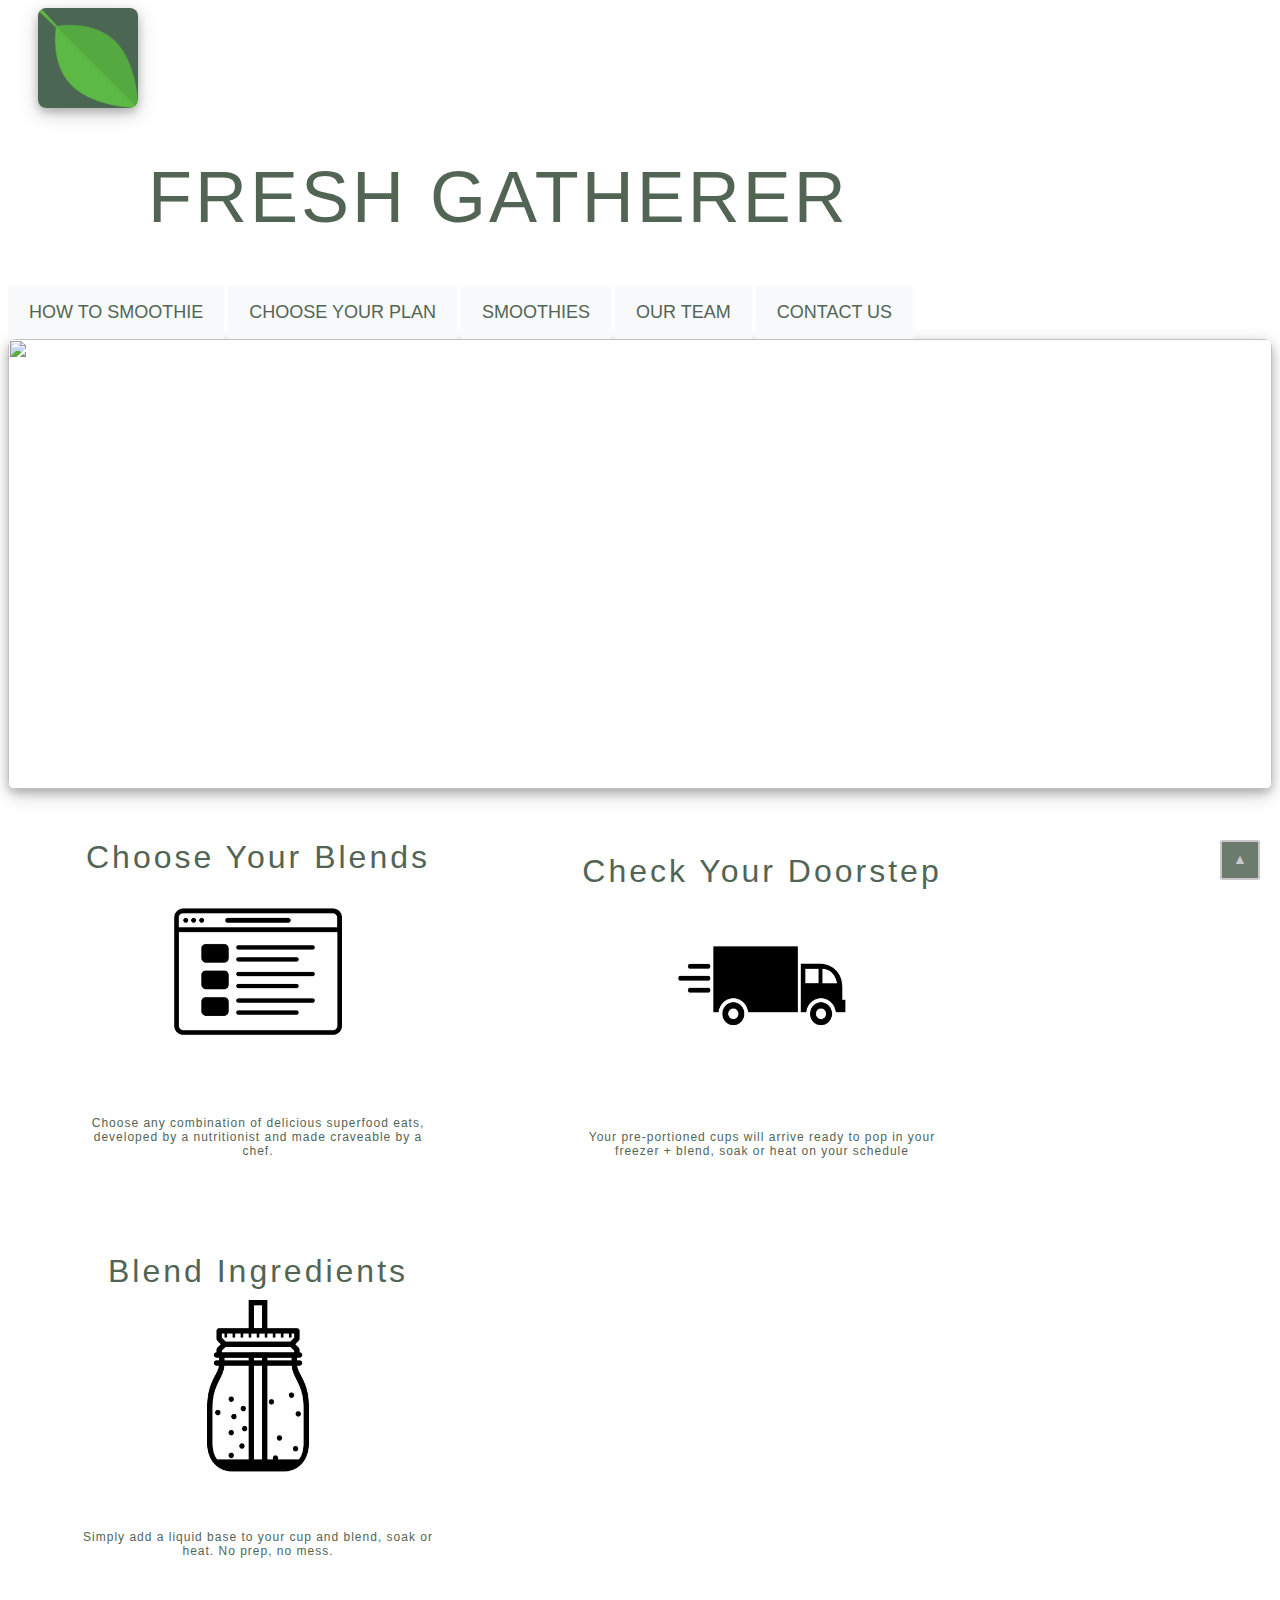
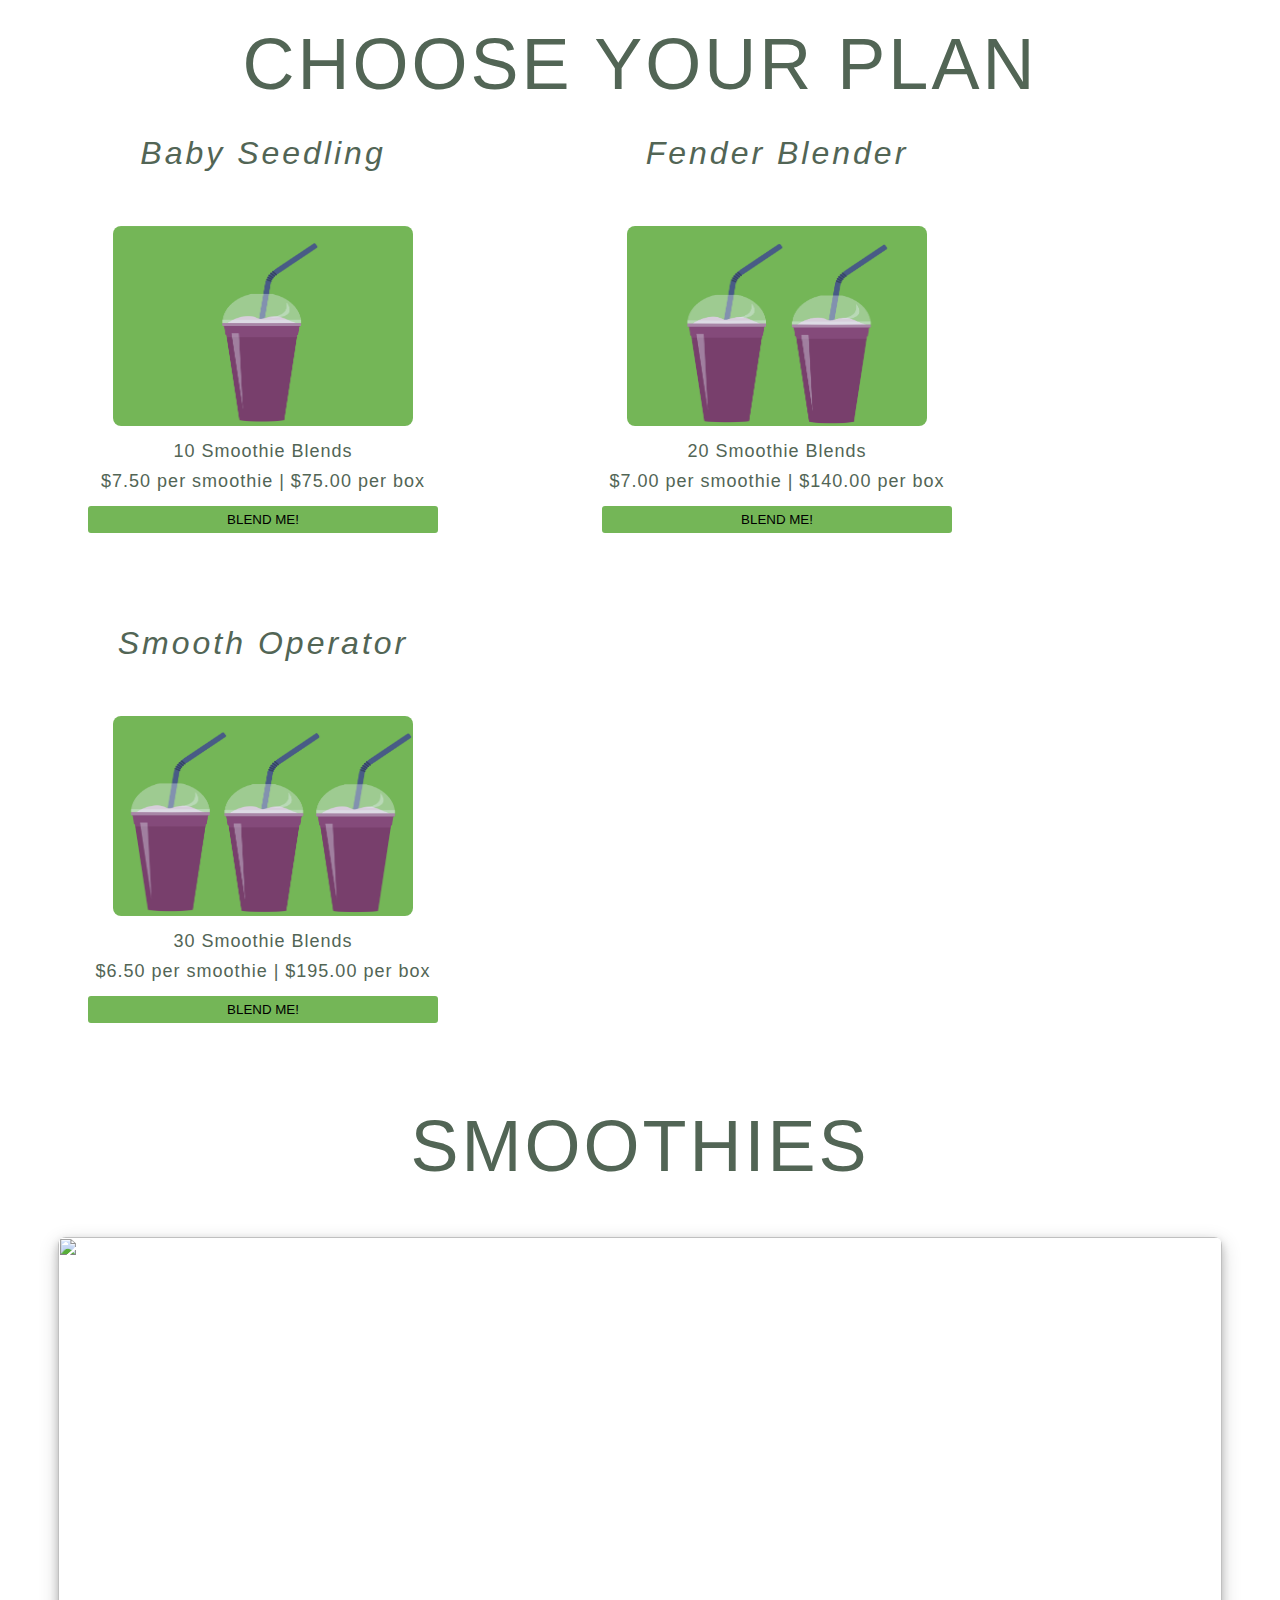
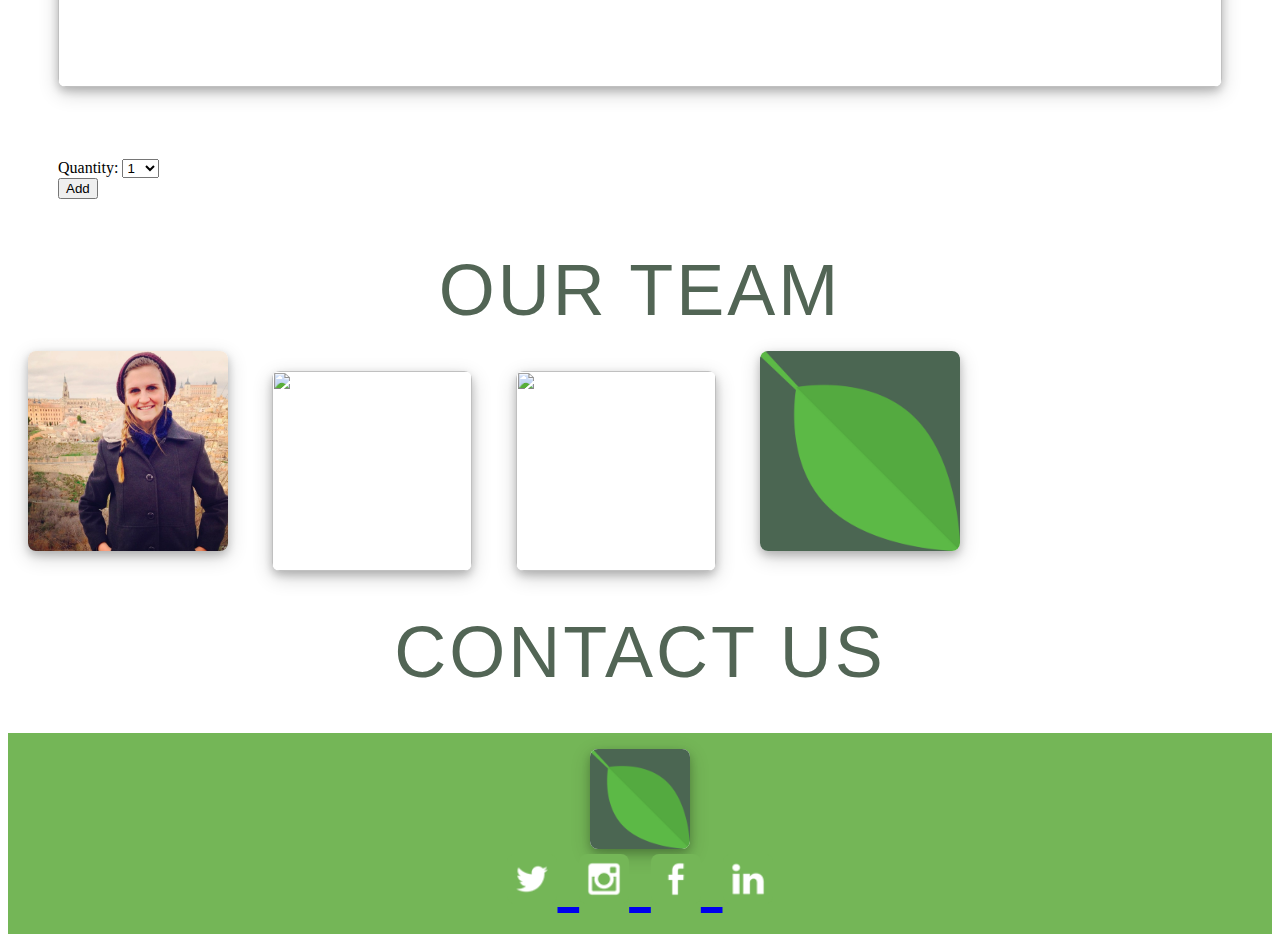
==== index.html @ c9cf8673 "updated html, js" ====
<!DOCTYPE html>
<html>

<head>
    <title>Fresh Gatherer</title>
    <link rel="stylesheet" href="https://maxcdn.bootstrapcdn.com/bootstrap/4.0.0-beta/css/bootstrap.min.css" integrity="sha384-/Y6pD6FV/Vv2HJnA6t+vslU6fwYXjCFtcEpHbNJ0lyAFsXTsjBbfaDjzALeQsN6M"
        crossorigin="anonymous">
    <link rel="stylesheet" type="text/css" href="assets/css/style.css">
    <link rel="shortcut icon" href="assets/images/favicon.ico" />
    <!-- bootstrap 4 -->
    <link rel="stylesheet" href="https://maxcdn.bootstrapcdn.com/bootstrap/4.0.0-beta/css/bootstrap.min.css" integrity="sha384-/Y6pD6FV/Vv2HJnA6t+vslU6fwYXjCFtcEpHbNJ0lyAFsXTsjBbfaDjzALeQsN6M"
        crossorigin="anonymous">
    <link rel="stylesheet" href="https://cdnjs.cloudflare.com/ajax/libs/font-awesome/4.7.0/css/font-awesome.css">
    <link rel="stylesheet" href="assets/css/style.css">
</head>

<body>
    <!-- Logo and Header -->
    <nav class="navbar navbar-light bg-light">
        <a class="navbar-brand" href="index.html">
            <img src="assets/images/leaf.png" class="logo" width="100" height="100" class="d-inline-block align-top" alt="">
        </a>
        <div class="text-center" id="nav">
            <h1>FRESH GATHERER</h1>
            <button class="button" type="button" onclick="smoothScroll(document.getElementById('howtosmoothie'))">
                <h2>HOW TO SMOOTHIE</h2>
            </button>
            <button class="button" type="button" onclick="smoothScroll(document.getElementById('plan'))">
                <h2>CHOOSE YOUR PLAN</h2>
            </button>
            <button class="button" type="button" onclick="smoothScroll(document.getElementById('smoothie'))">
                <h2>SMOOTHIES</h2>
            </button>
            <button class="button" type="button" onclick="smoothScroll(document.getElementById('team'))">
                <h2>OUR TEAM</h2>
            </button>
            <button class="button" type="button" onclick="smoothScroll(document.getElementById('contact'))">
                <h2>CONTACT US</h2>
            </button>
        </div>
    </nav>

    <!--Header Smoothie Photo-->
    <div class="bg">
        <img src="assets/images/smoothie.jpg">
    </div>

    <!--How to Smoothie Section with Icons -->
    <div class="text-center" id='howtosmoothie'>
        <div class="howtosmoothie">Choose Your Blends
            <img src="assets/images/website.png" class="howto">
            <p>Choose any combination of delicious superfood eats, developed by a nutritionist and made craveable by a chef.</p>
        </div>
        <div class="howtosmoothie">Check Your Doorstep
            <img src="assets/images/truck.png" class="howto">
            <p>Your pre-portioned cups will arrive ready to pop in your freezer + blend, soak or heat on your schedule</p>
        </div>
        <div class="howtosmoothie">Blend Ingredients
            <img src="assets/images/straw.png" class="howto">
            <p>Simply add a liquid base to your cup and blend, soak or heat. No prep, no mess.</p>
        </div>

        <!--Choose Your Plan-->
        <div class="text-center" id="plan">
            <h4>CHOOSE YOUR PLAN</h4>
            <div class="plan">
                <h5>
                    <i>Baby Seedling</i>
                </h5>
                <img src="assets/images/plan1.png" class="straw">
                <h6>
                    <strong>10 Smoothie Blends</strong>
                </h6>
                <h6>$7.50 per smoothie | $75.00 per box</h6>
                <button type="button" id="buy" class="btn btn-outline-success plan-btn" data-value=1 0>BLEND ME!</button>
            </div>
            <div class="plan">
                <h5>
                    <i>Fender Blender</i>
                </h5>
                <img src="assets/images/plan2.png" class="straw">
                <h6>
                    <strong>20 Smoothie Blends</strong>
                </h6>
                <h6>$7.00 per smoothie | $140.00 per box</h6>
                <button type="button" id="buy" class="btn btn-outline-success plan-btn" data-value=2 0>BLEND ME!</button>
            </div>
            <div class="plan">
                <h5>
                    <i>Smooth Operator</i>
                </h5>
                <img src="assets/images/plan3.png" class="straw">
                <h6>
                    <strong>30 Smoothie Blends</strong>
                </h6>
                <h6>$6.50 per smoothie | $195.00 per box</h6>
                <button type="button" id="buy" class="btn btn-outline-success plan-btn" data-value=3 0>BLEND ME!</button>
            </div>
        </div>

        <!--Smoothies-->

        <section id="smoothie">
            <h4>SMOOTHIES</h4>
            <div class="container">
                <div id="shopifyImg" class="row">

                </div>
                <!-- end row -->
            </div>
            <!-- end container -->
        </section>

        <!--BEGIN smoothie modal==================================-->
    </div>
    <div class="modal fade bd-example-modal-lg" tabindex="-1" role="dialog" aria-labelledby="myLargeModalLabel" aria-hidden="true">
        <div class="modal-dialog modal-lg">
            <div class="modal-content">
                <div class="container">
                    <div id="modalbox">
                        <div class="row">

                            <!--Smoothie image-->
                            <div class="col-md-4">
                                <img src="" class="modal-img">
                            </div>
                            <!--Smoothie text-->
                            <div class="col-md-8">
                                <h6 class="modal-title"></h6>
                                <p class="modal-details"></p>
                            </div>
                        </div>
                        <!--Modal footer for options-->
                        <div class="modal-footer">
                            <div class="form-group">
                                <label for="quantity">Quantity:</label>
                                <select class="form-control" id="quantity">
                                    <option>1</option>
                                    <option>2</option>
                                    <option>3</option>
                                    <option>4</option>
                                    <option>5</option>
                                    <option>6</option>
                                    <option>7</option>
                                    <option>8</option>
                                    <option>9</option>
                                    <option>10</option>
                                </select>
                            </div>
                            <button type="button" class="btn btn-outline-success add-btn">Add</button>
                        </div>
                    </div>
                </div>
            </div>
        </div>
    </div>
    <!--END smoothie modal==================================-->

    <!--About our Team-->
    <div class="text-center" id="team">
        <h4>OUR TEAM</h4>
        <img src="assets/images/allie.png" class="team">
        <img src="assets/images/tresean2.jpg" class="team">
        <img src="assets/images/keivon.jpg" class="team">
        <img src="assets/images/leaf.png" class="team">
    </div>
    <!--Contact Us -->
    <div class=text-center id="contact">
        <h4>CONTACT US</h4>
    </div>

    <!-- back to top  -->

    <div id="backtop" data-v-w="300, 800"> &#9650;</div>

    <!--FOOTER -->
    <footer>
        <a href="index.html">
            <img src="assets/images/leaf.png" class="footer">
        </a>
        <a href="https://twitter.com/ABCSharkTank" target="_blank">
            <img src="assets/images/twitter.png" class="social">
        </a>
        <a href="https://www.instagram.com/sharktankabc/?hl=en" target="_blank">
            <img src="assets/images/instagram.png" class="social">
        </a>
        <a href="https://www.facebook.com/SharkTank/" target="_blank">
            <img src="assets/images/facebook.png" class="social">
        </a>
        <a href="https://www.linkedin.com/in/alliejaccard/" target="_blank">
            <img src="assets/images/linkedin.png" class="social">
        </a>
    </footer>

    <script src="https://unpkg.com/scrollreveal/dist/scrollreveal.min.js"></script>
    <script src="https://code.jquery.com/jquery-3.2.1.min.js" integrity="sha256-hwg4gsxgFZhOsEEamdOYGBf13FyQuiTwlAQgxVSNgt4="
        crossorigin="anonymous"></script>
    <script src="https://cdnjs.cloudflare.com/ajax/libs/popper.js/1.11.0/umd/popper.min.js" integrity="sha384-b/U6ypiBEHpOf/4+1nzFpr53nxSS+GLCkfwBdFNTxtclqqenISfwAzpKaMNFNmj4"
        crossorigin="anonymous"></script>
    <script src="https://maxcdn.bootstrapcdn.com/bootstrap/4.0.0-beta/js/bootstrap.min.js" integrity="sha384-h0AbiXch4ZDo7tp9hKZ4TsHbi047NrKGLO3SEJAg45jXxnGIfYzk4Si90RDIqNm1"
        crossorigin="anonymous"></script>
    <!--jQuery Ajax Library
        <script src="https://cdnjs.cloudflare.com/ajax/libs/jquery/3.2.1/jquery.min.js"></script>-->
    <!--JavaScript Buy SDK (Shopify)-->
    <script src="http://sdks.shopifycdn.com/js-buy-sdk/v0/latest/shopify-buy.umd.polyfilled.min.js"></script>
    <!-- <script src="https://unpkg.com/scrollreveal/dist/scrollreveal.min.js"></script> -->
    <script src="assets/js/experience.js"></script>
    <script src="assets/js/app.js"></script>
</body>

</html>
---- assets/css/style.css ----
h1 {
    font-family: 'Open Sans', sans-serif;
    font-size: 72px;
    font-weight: lighter;
    letter-spacing: 3px;
    color: #526555;
    margin-left: 140px;
    margin-right: 5px;
}

h2 {
    font-family: 'Open Sans', sans-serif;
    font-size: 18px;
    color: #526555;
    margin: 15px;
    font-weight: lighter;
}

h3 {
    font-family: 'Open Sans', sans-serif;
    font-size: 48px;
    font-weight: lighter;
    letter-spacing: 3px;
    text-align: center;
    color: white;
}

.button {
    font-size: 24px;
    text-align: center;
    color: #fff;
    background-color: #f8f9fa;
    border: none;
}

.button:hover {
    background-color: #74b657;
    border-radius: 5px;
}

.button:active {
    background-color: #74b657;
    box-shadow: 0 2px #666;
    transform: translateY(4px);
}

h4 {
    font-family: 'Open Sans', sans-serif;
    font-size: 72px;
    font-weight: lighter;
    letter-spacing: 3px;
    text-align: center;
    color: #526555;
    margin-top: 20px;
    margin-bottom: 0px;
}

h5 {
    font-family: 'Open Sans', sans-serif;
    font-size: 32px;
    font-weight: lighter;
    letter-spacing: 3px;
    text-align: center;
    color: #526555;
    margin-top: 20px;
}

h6 {
    font-family: 'Open Sans', sans-serif;
    font-size: 18px;
    font-weight: lighter;
    letter-spacing: 1px;
    text-align: center;
    color: #526555;
    margin-top: 20px;
    margin-bottom: 20px;
    line-height: 10px;
}

.modal-title {
    font-size: 32px;
}

p {
    font-size: 12px;
    margin-top: 10px;
    letter-spacing: 1px;
    padding: 20px;
}

img {
    border-radius: 8px;
    background-color: white;
    box-shadow: 0 4px 8px 0 rgba(0, 0, 0, 0.2), 0 6px 20px 0 rgba(0, 0, 0, 0.19);
    width: 100%;
    height: 450px;
    display: block;
    margin: 0 auto;
}

.dropdown-menu {
    height: 200px;
    overflow: auto;
}

.dropdown-item:hover {
    background-color: #74b657;
}

#buy {
    border-radius: 3px;
    background-color: #74b657;
    border: 5px #74b657 solid;
    width: 350px;
}

#buy:hover {
    background-color: #6ba850;
    border: 5px #6ba850 solid;
}

#buy:active {
    background-color: #6ba850;
    border: 5px #6ba850 solid;
    box-shadow: 0 2px #6ba850;
    transform: translateY(4px);
}

.straw {
    margin-top: 10px;
    width: 300px;
    height: 200px;
    box-shadow: none;
}

.howto {
    margin-top: 10px;
    width: 200px;
    height: 200px;
    box-shadow: none;
}

.plan {
    display: inline-block;
    margin-bottom: 20px;
    width: 350px;
    height: 400px;
    margin: 80px;
    margin-top: 10px;
}

.logo {
    width: 100px;
    height: 100px;
    margin-top: 5px;
    margin-left: 30px;
}

.howtosmoothie {
    display: inline-block;
    width: 400px;
    height: 350px;
    background-color: white;
    text-align: center;
    font-family: 'Open Sans', sans-serif;
    font-size: 32px;
    font-weight: lighter;
    letter-spacing: 3px;
    text-align: center;
    color: #526555;
    margin-top: 50px;
    margin-right: 50px;
    margin-left: 50px;
}

.smoothie {
    width: 200px;
    height: 200px;
    border-radius: none;
    box-shadow: none;
    display: inline-block;
    margin: 10px;
}

#modalbox {
    margin: 50px;
}

.checkout {
    width: 200px;
    height: 200px;
    border-radius: 5px;
    background-color: white;
    box-shadow: 0 0px 0px 0 rgba(0, 0, 0, 0.2), 0 0px 0px 0 rgba(0, 0, 0, 0.19);
    display: block;
    margin: 0 auto;
}

.options {
    width: 200px;
    height: 200px;
    margin-top: 50px;
}

.reveal {
    display: none;
}

footer {
    margin-top: 40px;
    right: 0;
    bottom: 0;
    left: 0;
    padding: 1rem;
    background-color: white;
    text-align: center;
    color: white;
    font-size: 60px;
    font-family: 'Source Sans Pro', sans-serif;
    font-weight: lighter;
    letter-spacing: 5px;
    background-color: #74b657;
}

.team {
    width: 200px;
    height: 200px;
    display: inline;
    margin: 20px;
}

.footer {
    width: 100px;
    height: 100px;
}

.social {
    width: 50px;
    height: 50px;
    border-radius: none;
    box-shadow: none;
    margin: 0 auto;
    background-color: #74b657;
    display: inline-block;
}

#backtop {
    position: fixed;
    left: auto;
    right: 20px;
    top: auto;
    bottom: 20px;
    outline: none;
    overflow: hidden;
    color: silver;
    text-align: center;
    opacity: .85;
    background-color: #526555;
    height: 36px;
    width: 36px;
    line-height: 36px;
    font-size: 14px;
    border-radius: 2px;
    border: 2px solid silver;
    cursor: pointer;
    transition: all .3s linear;
    z-index: 999999;
}
---- assets/css/style.css ----
h1 {
    font-family: 'Open Sans', sans-serif;
    font-size: 72px;
    font-weight: lighter;
    letter-spacing: 3px;
    color: #526555;
    margin-left: 140px;
    margin-right: 5px;
}

h2 {
    font-family: 'Open Sans', sans-serif;
    font-size: 18px;
    color: #526555;
    margin: 15px;
    font-weight: lighter;
}

h3 {
    font-family: 'Open Sans', sans-serif;
    font-size: 48px;
    font-weight: lighter;
    letter-spacing: 3px;
    text-align: center;
    color: white;
}

.button {
    font-size: 24px;
    text-align: center;
    color: #fff;
    background-color: #f8f9fa;
    border: none;
}

.button:hover {
    background-color: #74b657;
    border-radius: 5px;
}

.button:active {
    background-color: #74b657;
    box-shadow: 0 2px #666;
    transform: translateY(4px);
}

h4 {
    font-family: 'Open Sans', sans-serif;
    font-size: 72px;
    font-weight: lighter;
    letter-spacing: 3px;
    text-align: center;
    color: #526555;
    margin-top: 20px;
    margin-bottom: 0px;
}

h5 {
    font-family: 'Open Sans', sans-serif;
    font-size: 32px;
    font-weight: lighter;
    letter-spacing: 3px;
    text-align: center;
    color: #526555;
    margin-top: 20px;
}

h6 {
    font-family: 'Open Sans', sans-serif;
    font-size: 18px;
    font-weight: lighter;
    letter-spacing: 1px;
    text-align: center;
    color: #526555;
    margin-top: 20px;
    margin-bottom: 20px;
    line-height: 10px;
}

.modal-title {
    font-size: 32px;
}

p {
    font-size: 12px;
    margin-top: 10px;
    letter-spacing: 1px;
    padding: 20px;
}

img {
    border-radius: 8px;
    background-color: white;
    box-shadow: 0 4px 8px 0 rgba(0, 0, 0, 0.2), 0 6px 20px 0 rgba(0, 0, 0, 0.19);
    width: 100%;
    height: 450px;
    display: block;
    margin: 0 auto;
}

.dropdown-menu {
    height: 200px;
    overflow: auto;
}

.dropdown-item:hover {
    background-color: #74b657;
}

#buy {
    border-radius: 3px;
    background-color: #74b657;
    border: 5px #74b657 solid;
    width: 350px;
}

#buy:hover {
    background-color: #6ba850;
    border: 5px #6ba850 solid;
}

#buy:active {
    background-color: #6ba850;
    border: 5px #6ba850 solid;
    box-shadow: 0 2px #6ba850;
    transform: translateY(4px);
}

.straw {
    margin-top: 10px;
    width: 300px;
    height: 200px;
    box-shadow: none;
}

.howto {
    margin-top: 10px;
    width: 200px;
    height: 200px;
    box-shadow: none;
}

.plan {
    display: inline-block;
    margin-bottom: 20px;
    width: 350px;
    height: 400px;
    margin: 80px;
    margin-top: 10px;
}

.logo {
    width: 100px;
    height: 100px;
    margin-top: 5px;
    margin-left: 30px;
}

.howtosmoothie {
    display: inline-block;
    width: 400px;
    height: 350px;
    background-color: white;
    text-align: center;
    font-family: 'Open Sans', sans-serif;
    font-size: 32px;
    font-weight: lighter;
    letter-spacing: 3px;
    text-align: center;
    color: #526555;
    margin-top: 50px;
    margin-right: 50px;
    margin-left: 50px;
}

.smoothie {
    width: 200px;
    height: 200px;
    border-radius: none;
    box-shadow: none;
    display: inline-block;
    margin: 10px;
}

#modalbox {
    margin: 50px;
}

.checkout {
    width: 200px;
    height: 200px;
    border-radius: 5px;
    background-color: white;
    box-shadow: 0 0px 0px 0 rgba(0, 0, 0, 0.2), 0 0px 0px 0 rgba(0, 0, 0, 0.19);
    display: block;
    margin: 0 auto;
}

.options {
    width: 200px;
    height: 200px;
    margin-top: 50px;
}

.reveal {
    display: none;
}

footer {
    margin-top: 40px;
    right: 0;
    bottom: 0;
    left: 0;
    padding: 1rem;
    background-color: white;
    text-align: center;
    color: white;
    font-size: 60px;
    font-family: 'Source Sans Pro', sans-serif;
    font-weight: lighter;
    letter-spacing: 5px;
    background-color: #74b657;
}

.team {
    width: 200px;
    height: 200px;
    display: inline;
    margin: 20px;
}

.footer {
    width: 100px;
    height: 100px;
}

.social {
    width: 50px;
    height: 50px;
    border-radius: none;
    box-shadow: none;
    margin: 0 auto;
    background-color: #74b657;
    display: inline-block;
}

#backtop {
    position: fixed;
    left: auto;
    right: 20px;
    top: auto;
    bottom: 20px;
    outline: none;
    overflow: hidden;
    color: silver;
    text-align: center;
    opacity: .85;
    background-color: #526555;
    height: 36px;
    width: 36px;
    line-height: 36px;
    font-size: 14px;
    border-radius: 2px;
    border: 2px solid silver;
    cursor: pointer;
    transition: all .3s linear;
    z-index: 999999;
}
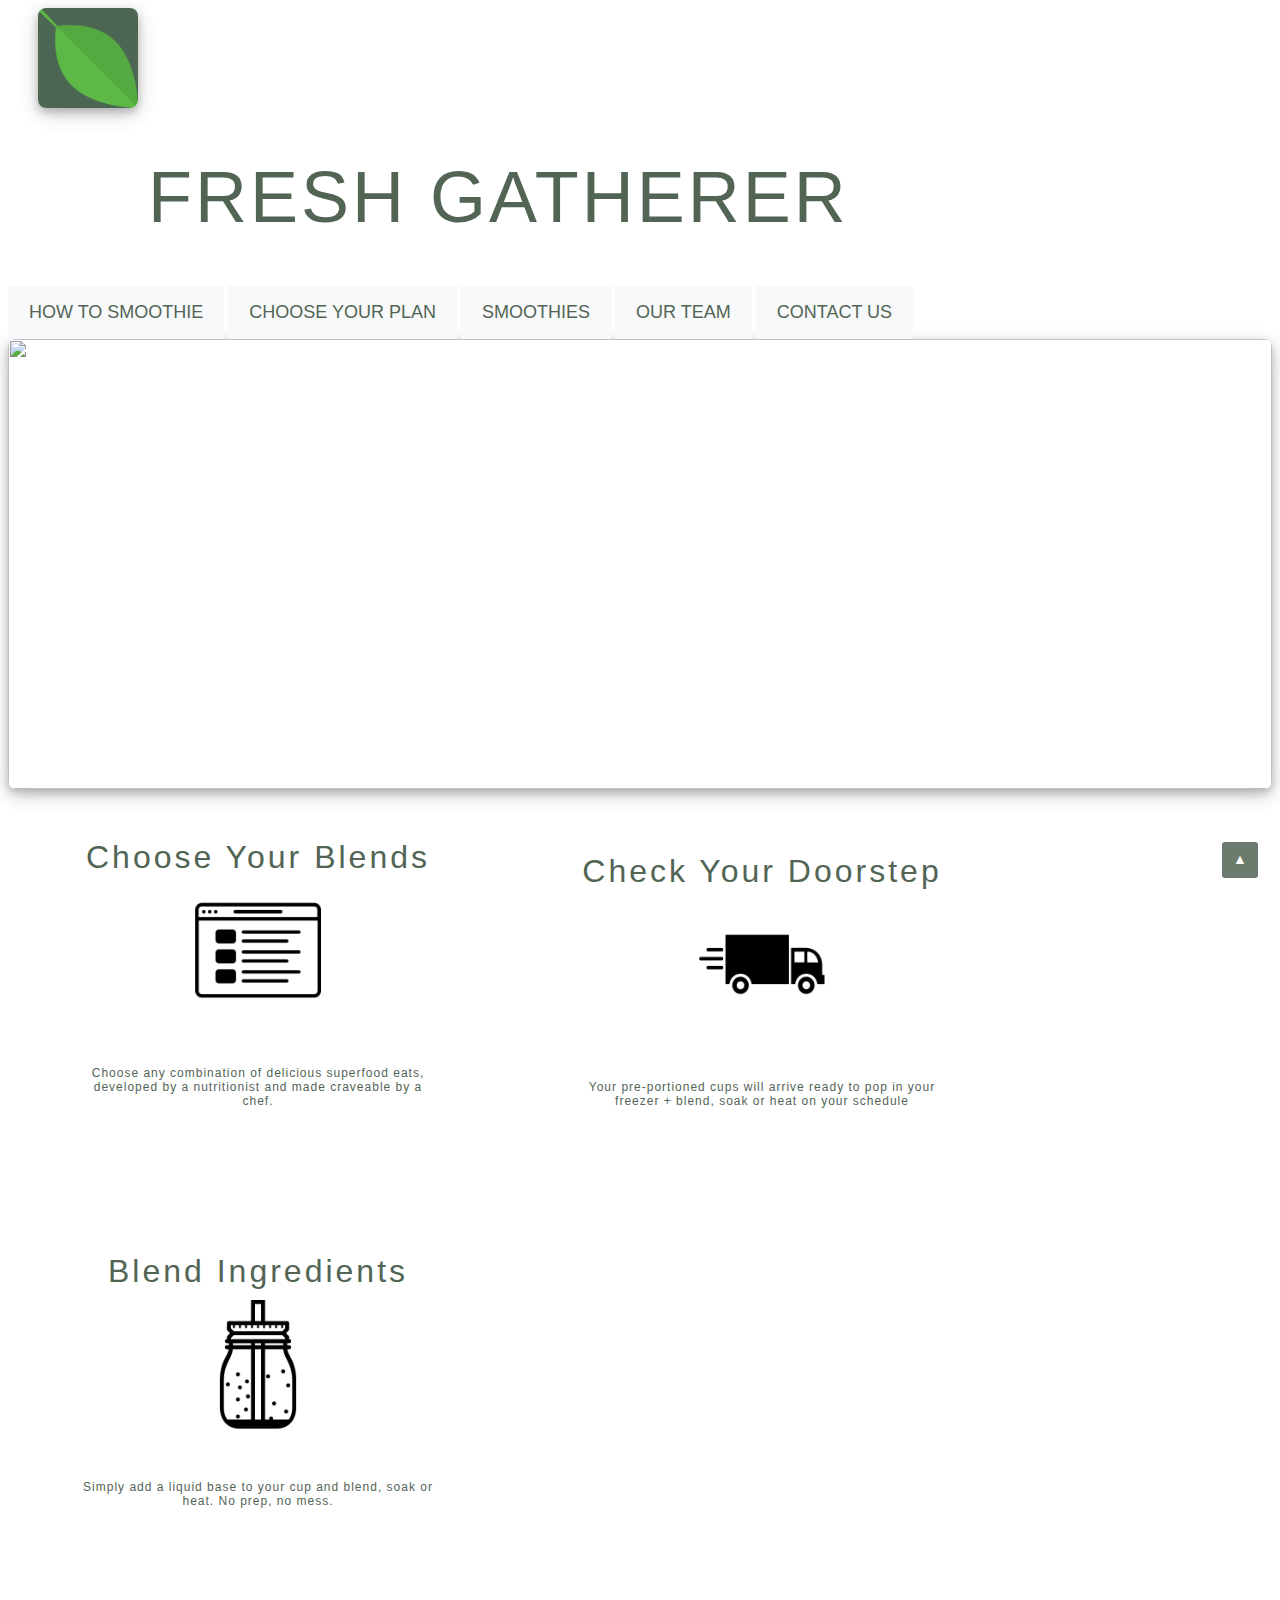
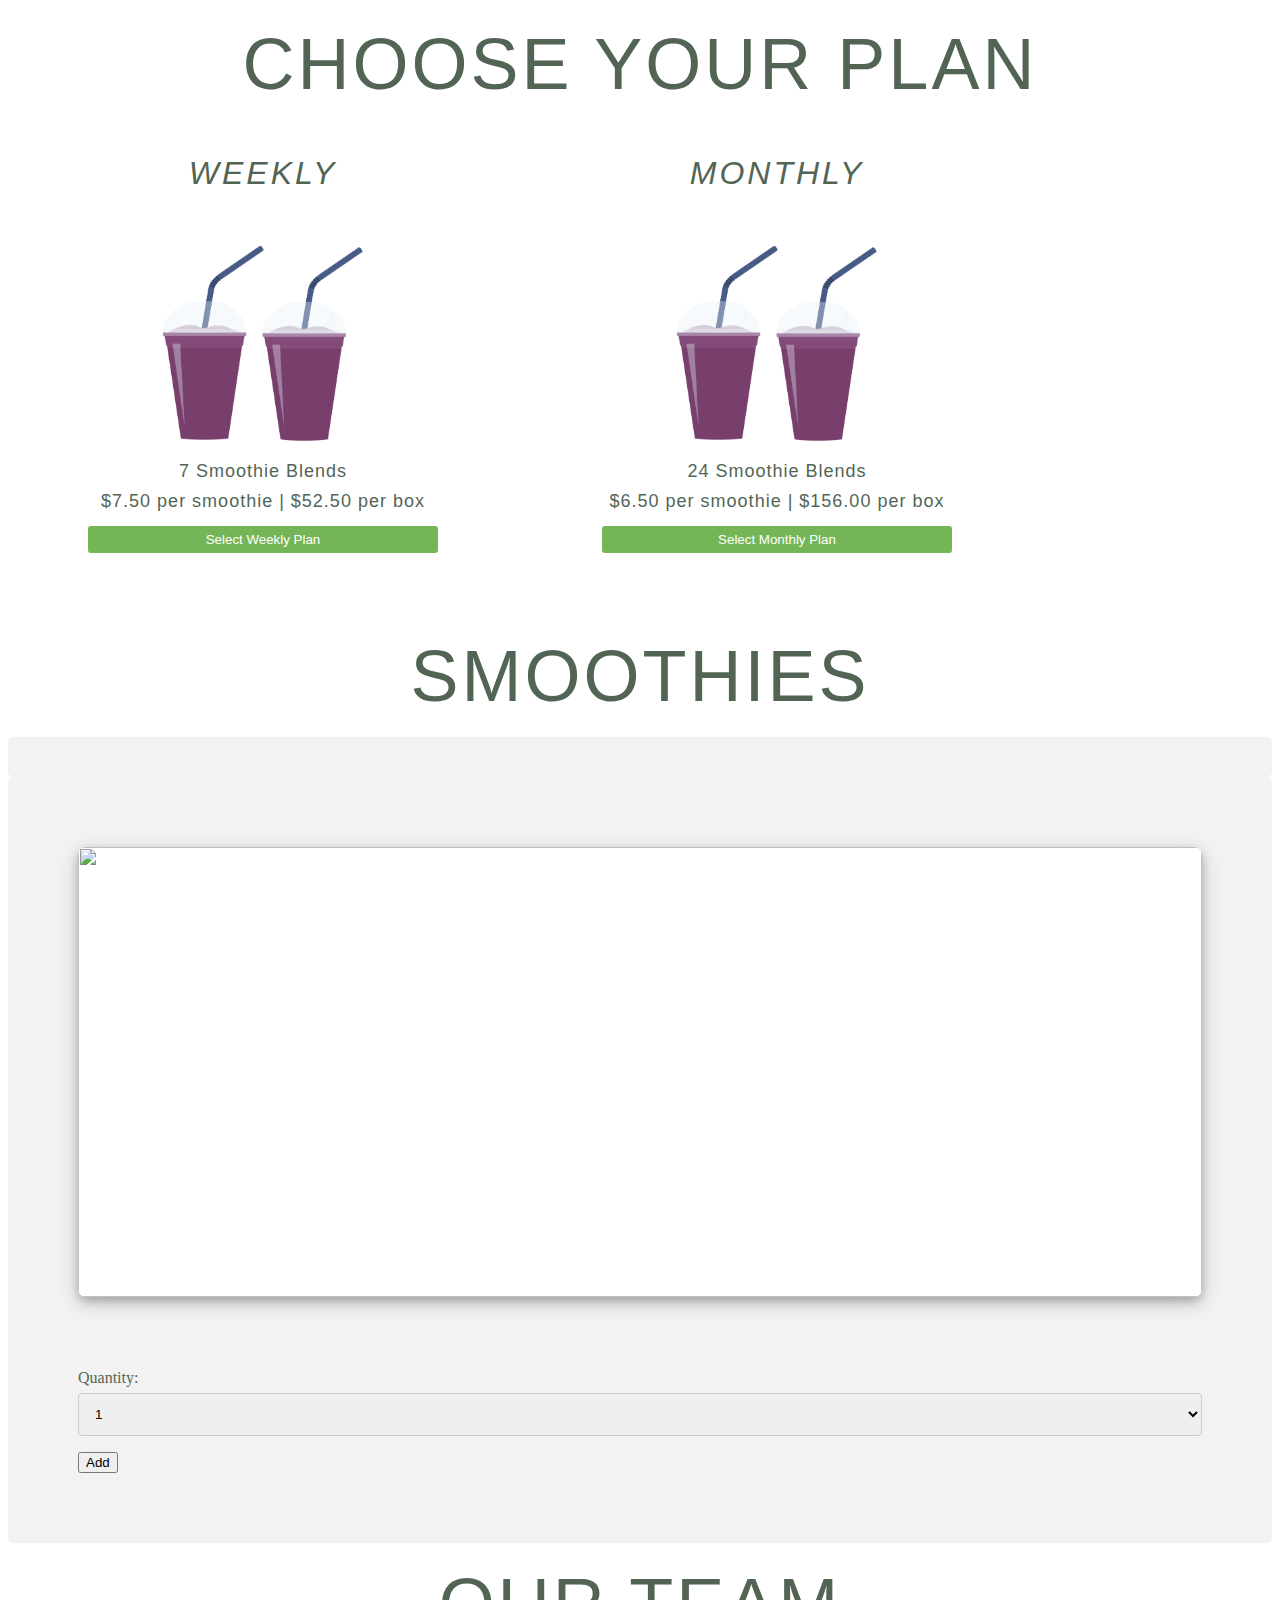
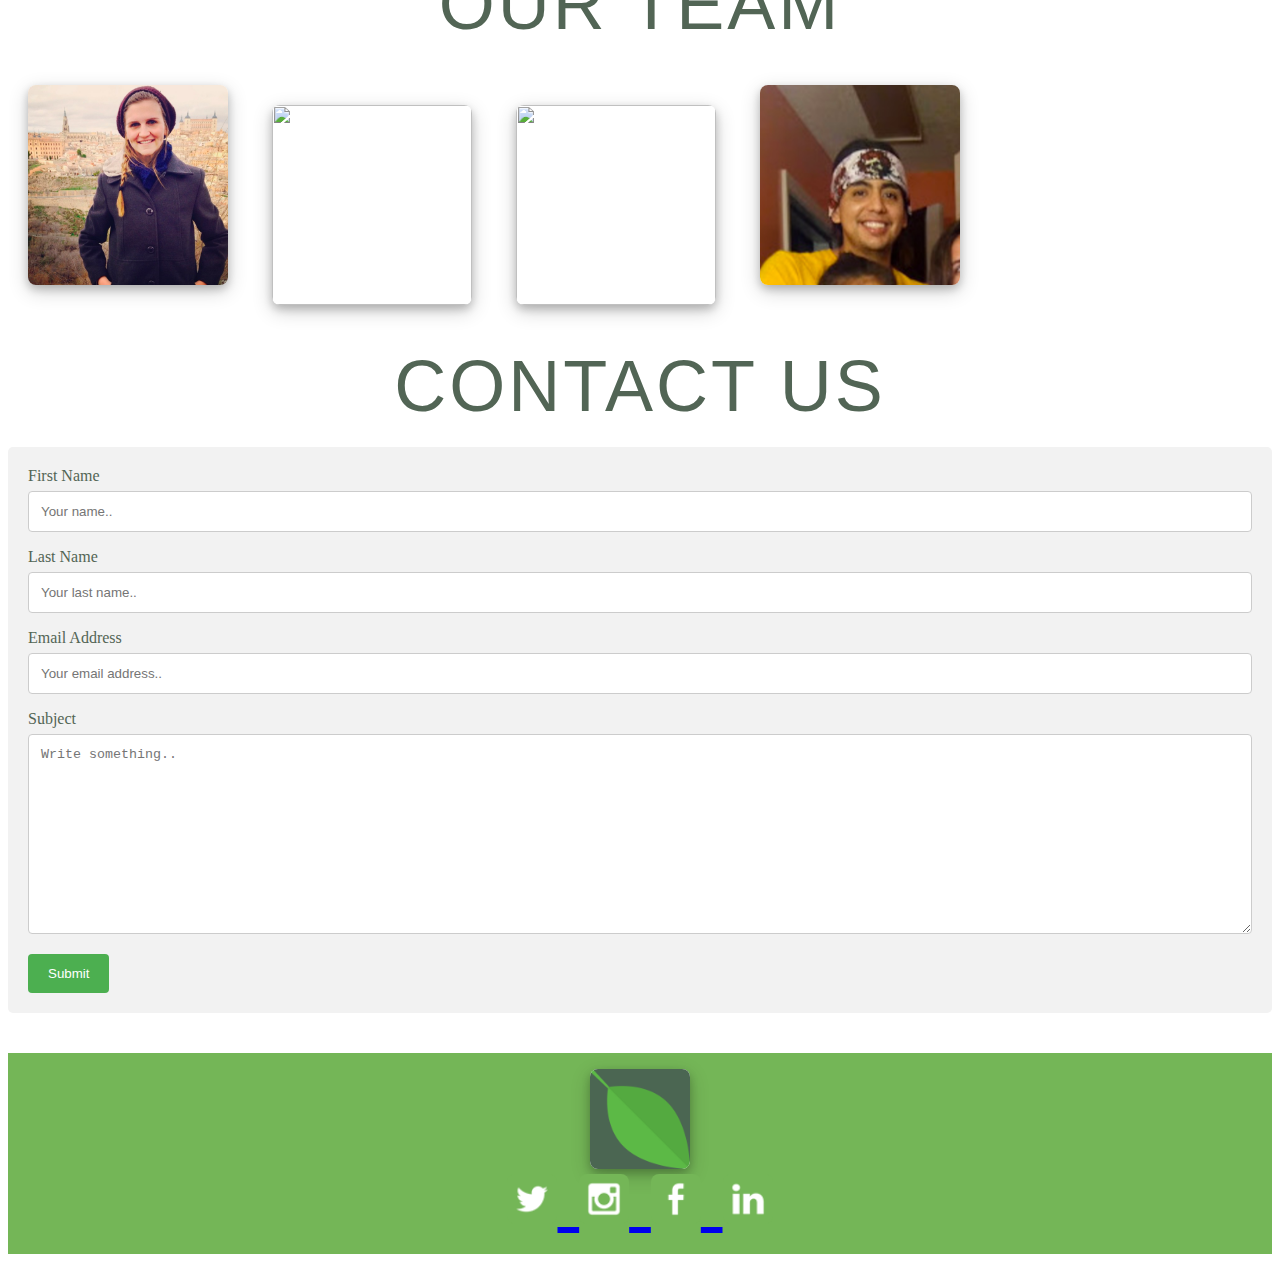
==== commit 786af48e: "updating frontend" ====
--- a/index.html
+++ b/index.html
@@ -3,13 +3,11 @@
 
 <head>
     <title>Fresh Gatherer</title>
-    <link rel="stylesheet" href="https://maxcdn.bootstrapcdn.com/bootstrap/4.0.0-beta/css/bootstrap.min.css" integrity="sha384-/Y6pD6FV/Vv2HJnA6t+vslU6fwYXjCFtcEpHbNJ0lyAFsXTsjBbfaDjzALeQsN6M"
-        crossorigin="anonymous">
+    <link rel="stylesheet" href="https://maxcdn.bootstrapcdn.com/bootstrap/4.0.0-beta/css/bootstrap.min.css" integrity="sha384-/Y6pD6FV/Vv2HJnA6t+vslU6fwYXjCFtcEpHbNJ0lyAFsXTsjBbfaDjzALeQsN6M" crossorigin="anonymous">
     <link rel="stylesheet" type="text/css" href="assets/css/style.css">
     <link rel="shortcut icon" href="assets/images/favicon.ico" />
     <!-- bootstrap 4 -->
-    <link rel="stylesheet" href="https://maxcdn.bootstrapcdn.com/bootstrap/4.0.0-beta/css/bootstrap.min.css" integrity="sha384-/Y6pD6FV/Vv2HJnA6t+vslU6fwYXjCFtcEpHbNJ0lyAFsXTsjBbfaDjzALeQsN6M"
-        crossorigin="anonymous">
+    <link rel="stylesheet" href="https://maxcdn.bootstrapcdn.com/bootstrap/4.0.0-beta/css/bootstrap.min.css" integrity="sha384-/Y6pD6FV/Vv2HJnA6t+vslU6fwYXjCFtcEpHbNJ0lyAFsXTsjBbfaDjzALeQsN6M" crossorigin="anonymous">
     <link rel="stylesheet" href="https://cdnjs.cloudflare.com/ajax/libs/font-awesome/4.7.0/css/font-awesome.css">
     <link rel="stylesheet" href="assets/css/style.css">
 </head>
@@ -39,12 +37,10 @@
             </button>
         </div>
     </nav>
-
     <!--Header Smoothie Photo-->
     <div class="bg">
         <img src="assets/images/smoothie.jpg">
     </div>
-
     <!--How to Smoothie Section with Icons -->
     <div class="text-center" id='howtosmoothie'>
         <div class="howtosmoothie">Choose Your Blends
@@ -59,58 +55,45 @@
             <img src="assets/images/straw.png" class="howto">
             <p>Simply add a liquid base to your cup and blend, soak or heat. No prep, no mess.</p>
         </div>
-
         <!--Choose Your Plan-->
         <div class="text-center" id="plan">
             <h4>CHOOSE YOUR PLAN</h4>
             <div class="plan">
                 <h5>
-                    <i>Baby Seedling</i>
+                    <i>WEEKLY</i>
                 </h5>
-                <img src="assets/images/plan1.png" class="straw">
+                <img src="assets/images/plan23.png" class="straw">
                 <h6>
-                    <strong>10 Smoothie Blends</strong>
+
+
+
+                    <strong>7 Smoothie Blends</strong>
                 </h6>
-                <h6>$7.50 per smoothie | $75.00 per box</h6>
-                <button type="button" id="buy" class="btn btn-outline-success plan-btn" data-value=1 0>BLEND ME!</button>
+                <h6>$7.50 per smoothie | $52.50 per box</h6>
+                <button type="button" id="buy" class="btn btn-outline-success plan-btn" data-value=1 0>Select Weekly Plan</button>
             </div>
             <div class="plan">
                 <h5>
-                    <i>Fender Blender</i>
+                    <i>MONTHLY</i>
                 </h5>
-                <img src="assets/images/plan2.png" class="straw">
+                <img src="assets/images/plan23.png" class="straw">
                 <h6>
-                    <strong>20 Smoothie Blends</strong>
+                    <strong>24 Smoothie Blends</strong>
                 </h6>
-                <h6>$7.00 per smoothie | $140.00 per box</h6>
-                <button type="button" id="buy" class="btn btn-outline-success plan-btn" data-value=2 0>BLEND ME!</button>
-            </div>
-            <div class="plan">
-                <h5>
-                    <i>Smooth Operator</i>
-                </h5>
-                <img src="assets/images/plan3.png" class="straw">
-                <h6>
-                    <strong>30 Smoothie Blends</strong>
-                </h6>
-                <h6>$6.50 per smoothie | $195.00 per box</h6>
-                <button type="button" id="buy" class="btn btn-outline-success plan-btn" data-value=3 0>BLEND ME!</button>
+                <h6>$6.50 per smoothie | $156.00 per box</h6>
+                <button type="button" id="buy" class="btn btn-outline-success plan-btn" data-value=3 0>Select Monthly Plan</button>
             </div>
         </div>
-
         <!--Smoothies-->
-
         <section id="smoothie">
             <h4>SMOOTHIES</h4>
             <div class="container">
                 <div id="shopifyImg" class="row">
-
                 </div>
                 <!-- end row -->
             </div>
             <!-- end container -->
         </section>
-
         <!--BEGIN smoothie modal==================================-->
     </div>
     <div class="modal fade bd-example-modal-lg" tabindex="-1" role="dialog" aria-labelledby="myLargeModalLabel" aria-hidden="true">
@@ -119,10 +102,9 @@
                 <div class="container">
                     <div id="modalbox">
                         <div class="row">
-
                             <!--Smoothie image-->
                             <div class="col-md-4">
-                                <img src="" class="modal-img">
+                                <img src="" class="modal-img img-fluid">
                             </div>
                             <!--Smoothie text-->
                             <div class="col-md-8">
@@ -155,24 +137,33 @@
         </div>
     </div>
     <!--END smoothie modal==================================-->
-
     <!--About our Team-->
     <div class="text-center" id="team">
         <h4>OUR TEAM</h4>
         <img src="assets/images/allie.png" class="team">
         <img src="assets/images/tresean2.jpg" class="team">
         <img src="assets/images/keivon.jpg" class="team">
-        <img src="assets/images/leaf.png" class="team">
+        <img src="assets/images/miguel.png" class="team">
     </div>
     <!--Contact Us -->
     <div class=text-center id="contact">
         <h4>CONTACT US</h4>
     </div>
-
+    <div class="container">
+        <form action="/action_page.php">
+            <label for="fname">First Name</label>
+            <input type="text" id="fname" name="firstname" placeholder="Your name..">
+            <label for="lname">Last Name</label>
+            <input type="text" id="lname" name="lastname" placeholder="Your last name..">
+            <label for="email">Email Address</label>
+            <input type="text" id="email" name="email" placeholder="Your email address..">
+            <label for="subject">Subject</label>
+            <textarea id="subject" name="subject" placeholder="Write something.." style="height:200px"></textarea>
+            <input type="submit" value="Submit">
+        </form>
+    </div>
     <!-- back to top  -->
-
     <div id="backtop" data-v-w="300, 800"> &#9650;</div>
-
     <!--FOOTER -->
     <footer>
         <a href="index.html">
@@ -191,14 +182,10 @@
             <img src="assets/images/linkedin.png" class="social">
         </a>
     </footer>
-
     <script src="https://unpkg.com/scrollreveal/dist/scrollreveal.min.js"></script>
-    <script src="https://code.jquery.com/jquery-3.2.1.min.js" integrity="sha256-hwg4gsxgFZhOsEEamdOYGBf13FyQuiTwlAQgxVSNgt4="
-        crossorigin="anonymous"></script>
-    <script src="https://cdnjs.cloudflare.com/ajax/libs/popper.js/1.11.0/umd/popper.min.js" integrity="sha384-b/U6ypiBEHpOf/4+1nzFpr53nxSS+GLCkfwBdFNTxtclqqenISfwAzpKaMNFNmj4"
-        crossorigin="anonymous"></script>
-    <script src="https://maxcdn.bootstrapcdn.com/bootstrap/4.0.0-beta/js/bootstrap.min.js" integrity="sha384-h0AbiXch4ZDo7tp9hKZ4TsHbi047NrKGLO3SEJAg45jXxnGIfYzk4Si90RDIqNm1"
-        crossorigin="anonymous"></script>
+    <script src="https://code.jquery.com/jquery-3.2.1.min.js" integrity="sha256-hwg4gsxgFZhOsEEamdOYGBf13FyQuiTwlAQgxVSNgt4=" crossorigin="anonymous"></script>
+    <script src="https://cdnjs.cloudflare.com/ajax/libs/popper.js/1.11.0/umd/popper.min.js" integrity="sha384-b/U6ypiBEHpOf/4+1nzFpr53nxSS+GLCkfwBdFNTxtclqqenISfwAzpKaMNFNmj4" crossorigin="anonymous"></script>
+    <script src="https://maxcdn.bootstrapcdn.com/bootstrap/4.0.0-beta/js/bootstrap.min.js" integrity="sha384-h0AbiXch4ZDo7tp9hKZ4TsHbi047NrKGLO3SEJAg45jXxnGIfYzk4Si90RDIqNm1" crossorigin="anonymous"></script>
     <!--jQuery Ajax Library
         <script src="https://cdnjs.cloudflare.com/ajax/libs/jquery/3.2.1/jquery.min.js"></script>-->
     <!--JavaScript Buy SDK (Shopify)-->
--- a/assets/css/style.css
+++ b/assets/css/style.css
@@ -28,7 +28,7 @@
 .button {
     font-size: 24px;
     text-align: center;
-    color: #fff;
+    color: white;
     background-color: #f8f9fa;
     border: none;
 }
@@ -52,7 +52,7 @@
     text-align: center;
     color: #526555;
     margin-top: 20px;
-    margin-bottom: 0px;
+    margin-bottom: 20px;
 }
 
 h5 {
@@ -112,6 +112,7 @@
     background-color: #74b657;
     border: 5px #74b657 solid;
     width: 350px;
+    color: white;
 }
 
 #buy:hover {
@@ -128,15 +129,15 @@
 
 .straw {
     margin-top: 10px;
-    width: 300px;
+    width: 200px;
     height: 200px;
     box-shadow: none;
 }
 
 .howto {
     margin-top: 10px;
-    width: 200px;
-    height: 200px;
+    width: 150px;
+    height: 150px;
     box-shadow: none;
 }
 
@@ -252,7 +253,7 @@
     bottom: 20px;
     outline: none;
     overflow: hidden;
-    color: silver;
+    color: white;
     text-align: center;
     opacity: .85;
     background-color: #526555;
@@ -260,9 +261,46 @@
     width: 36px;
     line-height: 36px;
     font-size: 14px;
-    border-radius: 2px;
-    border: 2px solid silver;
+    border-radius: 5px;
+    border: 2px solid white;
     cursor: pointer;
     transition: all .3s linear;
     z-index: 999999;
+}
+
+
+/* Style inputs with type="text", select elements and textareas */
+input[type=text], select, textarea {
+    width: 100%; /* Full width */
+    padding: 12px; /* Some padding */  
+    border: 1px solid #ccc; /* Gray border */
+    border-radius: 4px; /* Rounded borders */
+    box-sizing: border-box; /* Make sure that padding and width stays in place */
+    margin-top: 6px; /* Add a top margin */
+    margin-bottom: 16px; /* Bottom margin */
+    resize: vertical /* Allow the user to vertically resize the textarea (not horizontally) */
+}
+
+/* Style the submit button with a specific background color etc */
+input[type=submit] {
+    background-color: #4CAF50;
+    color: white;
+    padding: 12px 20px;
+    border: none;
+    border-radius: 4px;
+    cursor: pointer;
+}
+
+/* When moving the mouse over the submit button, add a darker green color */
+input[type=submit]:hover {
+    background-color: #45a049;
+}
+
+/* Add a background color and some padding around the form */
+.container {
+    border-radius: 5px;
+    background-color: #f2f2f2;
+    padding: 20px;
+    color: #526555;
+
 }--- a/assets/css/style.css
+++ b/assets/css/style.css
@@ -28,7 +28,7 @@
 .button {
     font-size: 24px;
     text-align: center;
-    color: #fff;
+    color: white;
     background-color: #f8f9fa;
     border: none;
 }
@@ -52,7 +52,7 @@
     text-align: center;
     color: #526555;
     margin-top: 20px;
-    margin-bottom: 0px;
+    margin-bottom: 20px;
 }
 
 h5 {
@@ -112,6 +112,7 @@
     background-color: #74b657;
     border: 5px #74b657 solid;
     width: 350px;
+    color: white;
 }
 
 #buy:hover {
@@ -128,15 +129,15 @@
 
 .straw {
     margin-top: 10px;
-    width: 300px;
+    width: 200px;
     height: 200px;
     box-shadow: none;
 }
 
 .howto {
     margin-top: 10px;
-    width: 200px;
-    height: 200px;
+    width: 150px;
+    height: 150px;
     box-shadow: none;
 }
 
@@ -252,7 +253,7 @@
     bottom: 20px;
     outline: none;
     overflow: hidden;
-    color: silver;
+    color: white;
     text-align: center;
     opacity: .85;
     background-color: #526555;
@@ -260,9 +261,46 @@
     width: 36px;
     line-height: 36px;
     font-size: 14px;
-    border-radius: 2px;
-    border: 2px solid silver;
+    border-radius: 5px;
+    border: 2px solid white;
     cursor: pointer;
     transition: all .3s linear;
     z-index: 999999;
+}
+
+
+/* Style inputs with type="text", select elements and textareas */
+input[type=text], select, textarea {
+    width: 100%; /* Full width */
+    padding: 12px; /* Some padding */  
+    border: 1px solid #ccc; /* Gray border */
+    border-radius: 4px; /* Rounded borders */
+    box-sizing: border-box; /* Make sure that padding and width stays in place */
+    margin-top: 6px; /* Add a top margin */
+    margin-bottom: 16px; /* Bottom margin */
+    resize: vertical /* Allow the user to vertically resize the textarea (not horizontally) */
+}
+
+/* Style the submit button with a specific background color etc */
+input[type=submit] {
+    background-color: #4CAF50;
+    color: white;
+    padding: 12px 20px;
+    border: none;
+    border-radius: 4px;
+    cursor: pointer;
+}
+
+/* When moving the mouse over the submit button, add a darker green color */
+input[type=submit]:hover {
+    background-color: #45a049;
+}
+
+/* Add a background color and some padding around the form */
+.container {
+    border-radius: 5px;
+    background-color: #f2f2f2;
+    padding: 20px;
+    color: #526555;
+
 }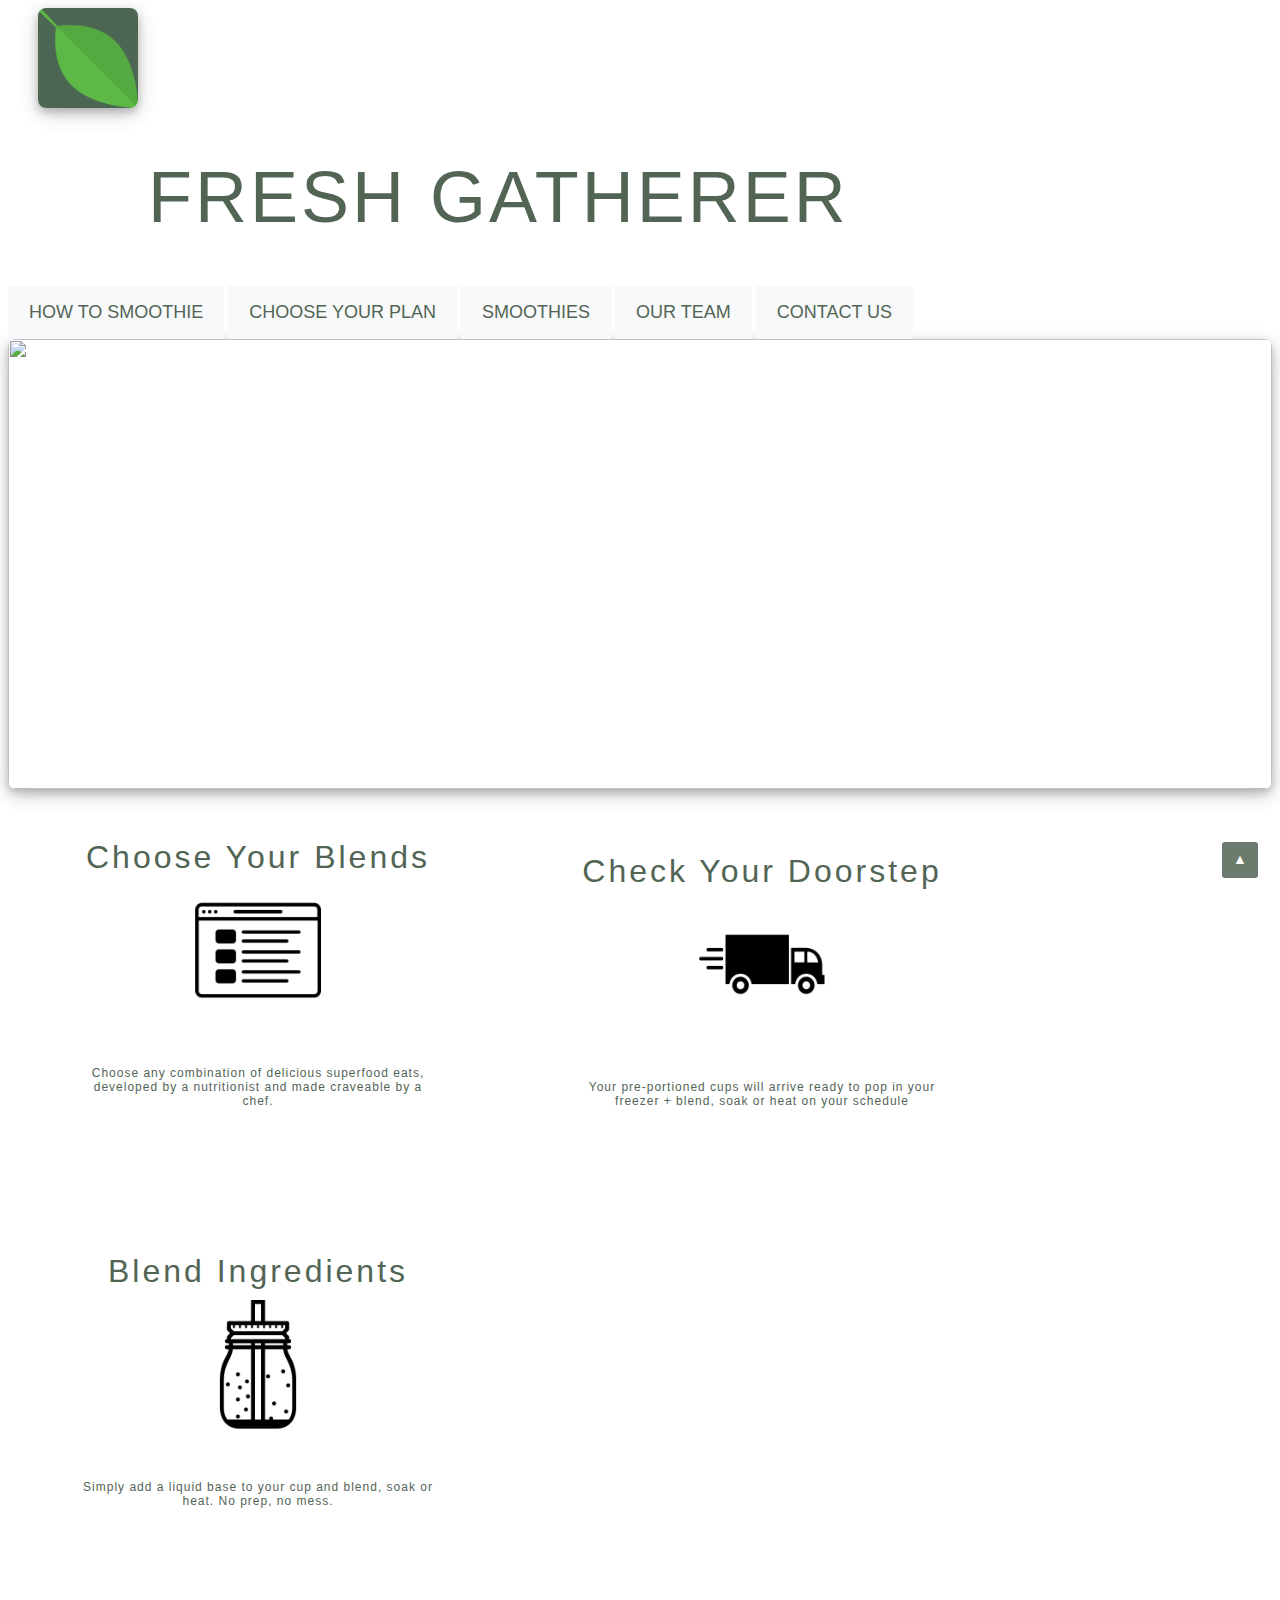
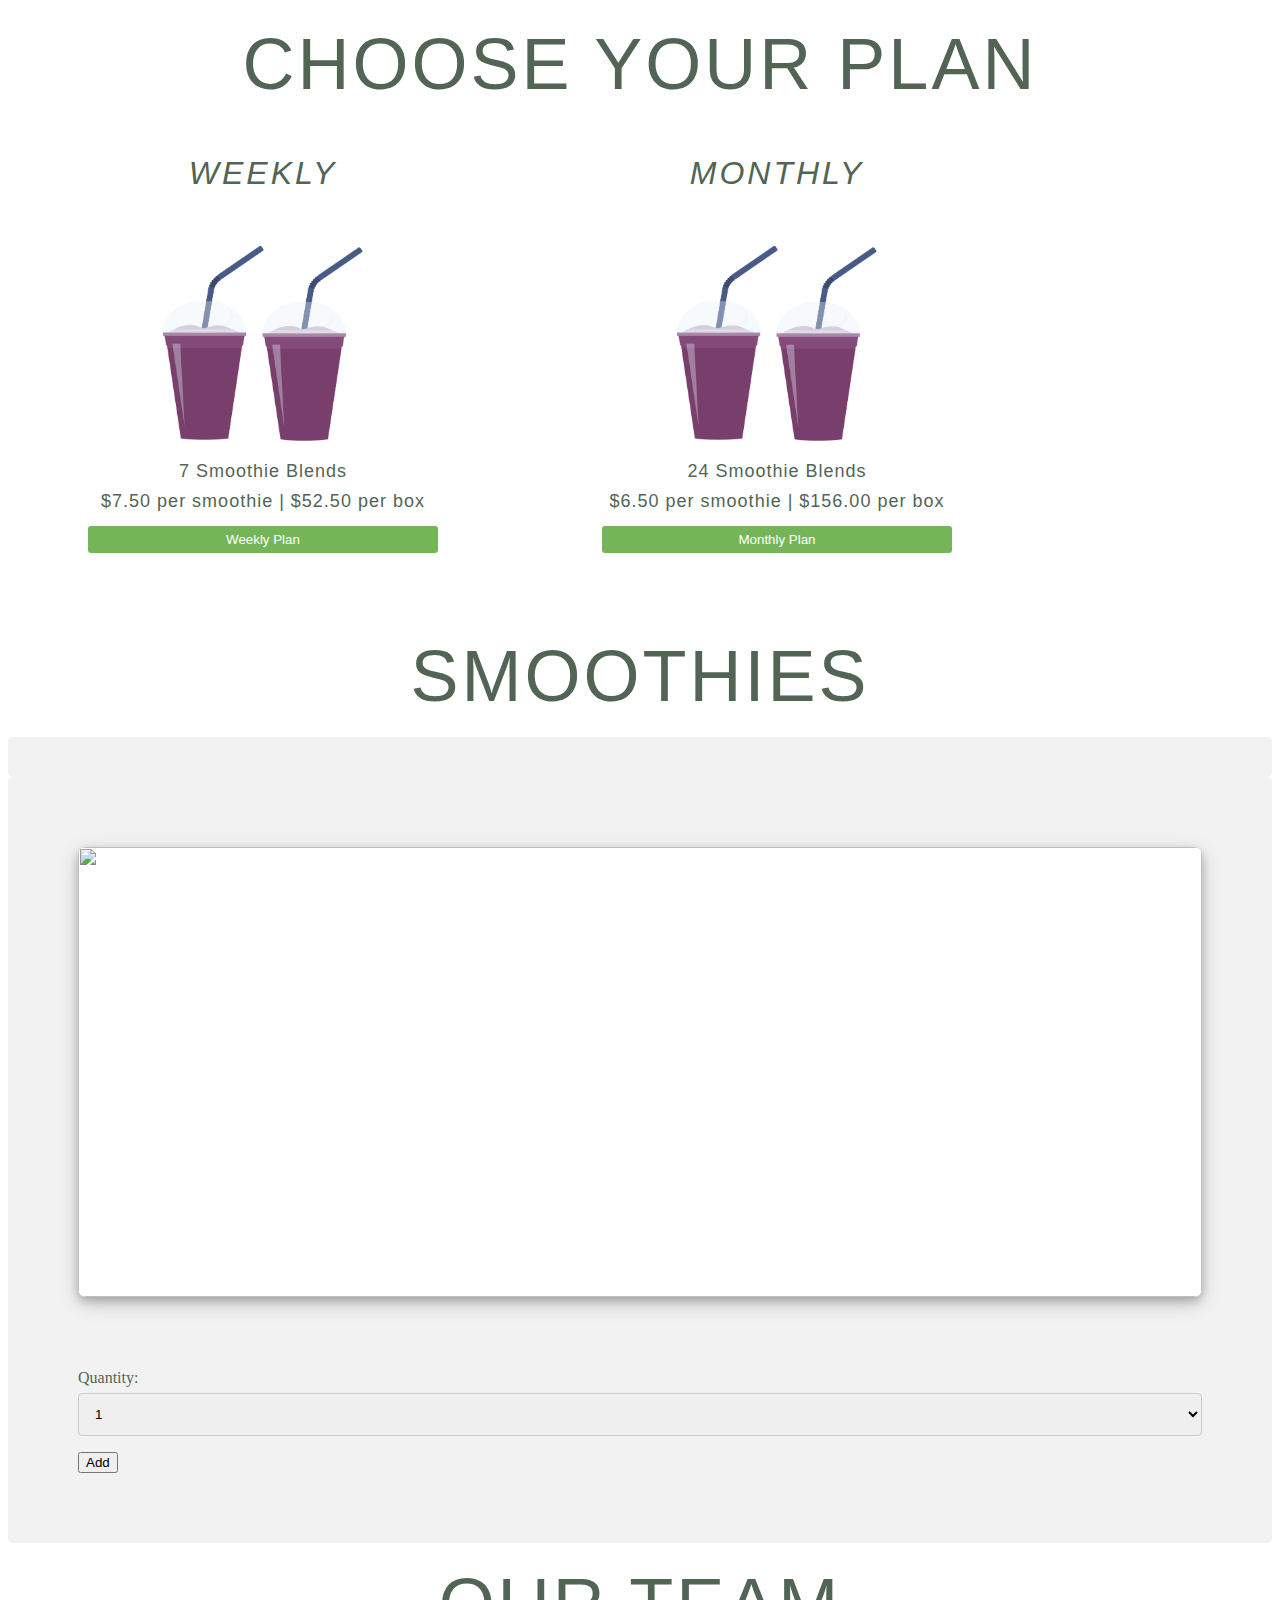
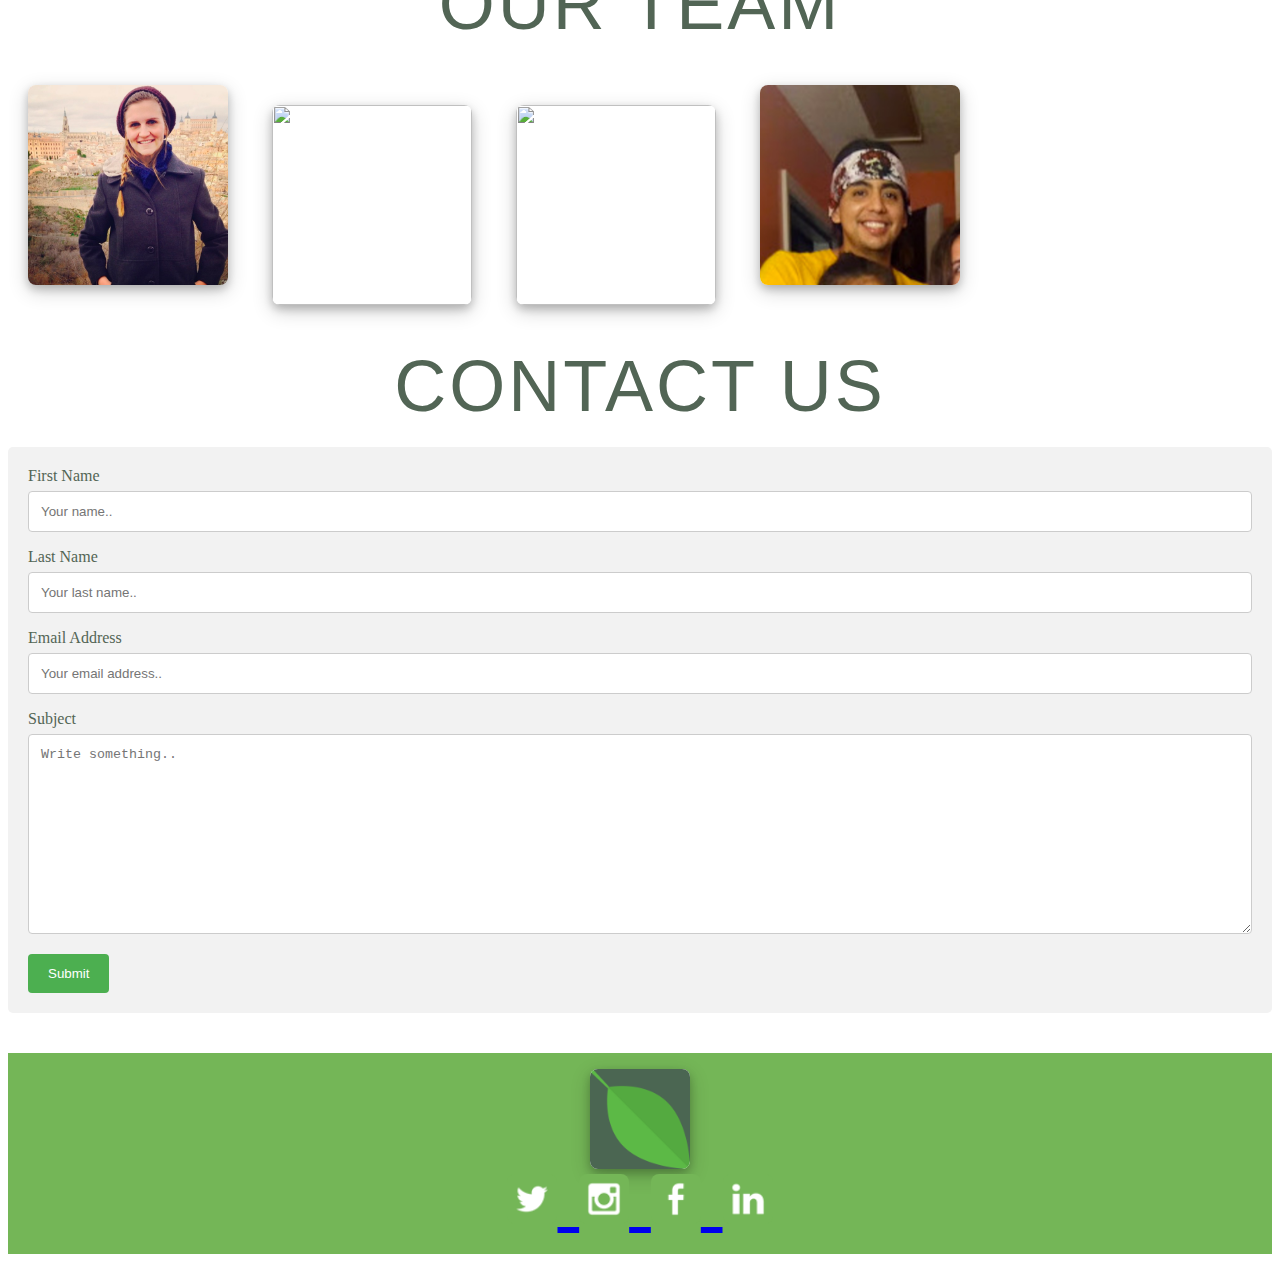
==== commit c918a72e: "HTML/JS: plan functionality" ====
--- a/index.html
+++ b/index.html
@@ -64,13 +64,10 @@
                 </h5>
                 <img src="assets/images/plan23.png" class="straw">
                 <h6>
-
-
-
                     <strong>7 Smoothie Blends</strong>
                 </h6>
                 <h6>$7.50 per smoothie | $52.50 per box</h6>
-                <button type="button" id="buy" class="btn btn-outline-success plan-btn" data-value=1 0>Select Weekly Plan</button>
+                <button type="button" id="buy" class="btn btn-outline-success plan-btn plan-1" plan-name = "Weekly Plan" plan-qty= 7 plan-cost = 52.50>Weekly Plan</button>
             </div>
             <div class="plan">
                 <h5>
@@ -81,7 +78,7 @@
                     <strong>24 Smoothie Blends</strong>
                 </h6>
                 <h6>$6.50 per smoothie | $156.00 per box</h6>
-                <button type="button" id="buy" class="btn btn-outline-success plan-btn" data-value=3 0>Select Monthly Plan</button>
+                <button type="button" id="buy" class="btn btn-outline-success plan-btn plan-2" plan-name = "Monthly Plan" plan-qty= 24 plan-cost = 156.00>Monthly Plan</button>
             </div>
         </div>
         <!--Smoothies-->
@@ -94,7 +91,8 @@
             </div>
             <!-- end container -->
         </section>
-        <!--BEGIN smoothie modal==================================-->
+
+    <!--BEGIN smoothie modal==================================-->
     </div>
     <div class="modal fade bd-example-modal-lg" tabindex="-1" role="dialog" aria-labelledby="myLargeModalLabel" aria-hidden="true">
         <div class="modal-dialog modal-lg">
@@ -137,6 +135,7 @@
         </div>
     </div>
     <!--END smoothie modal==================================-->
+
     <!--About our Team-->
     <div class="text-center" id="team">
         <h4>OUR TEAM</h4>
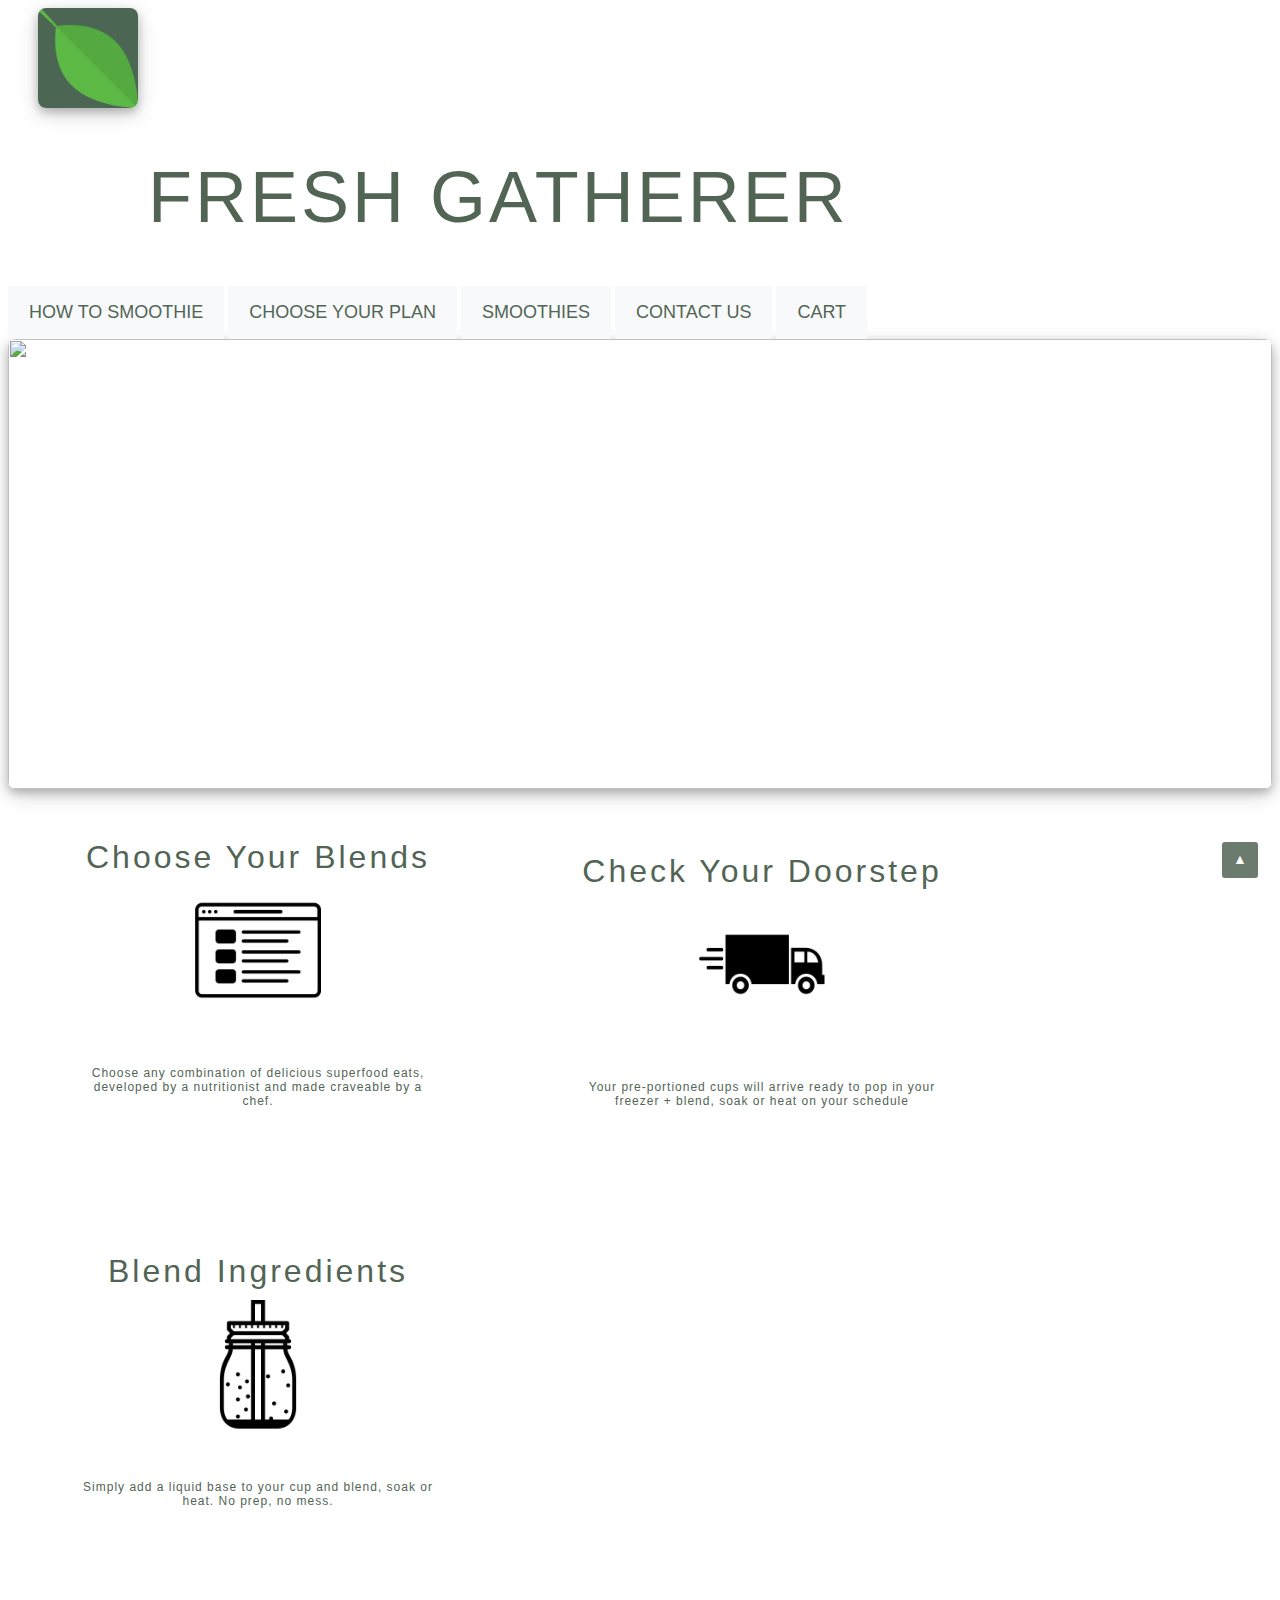
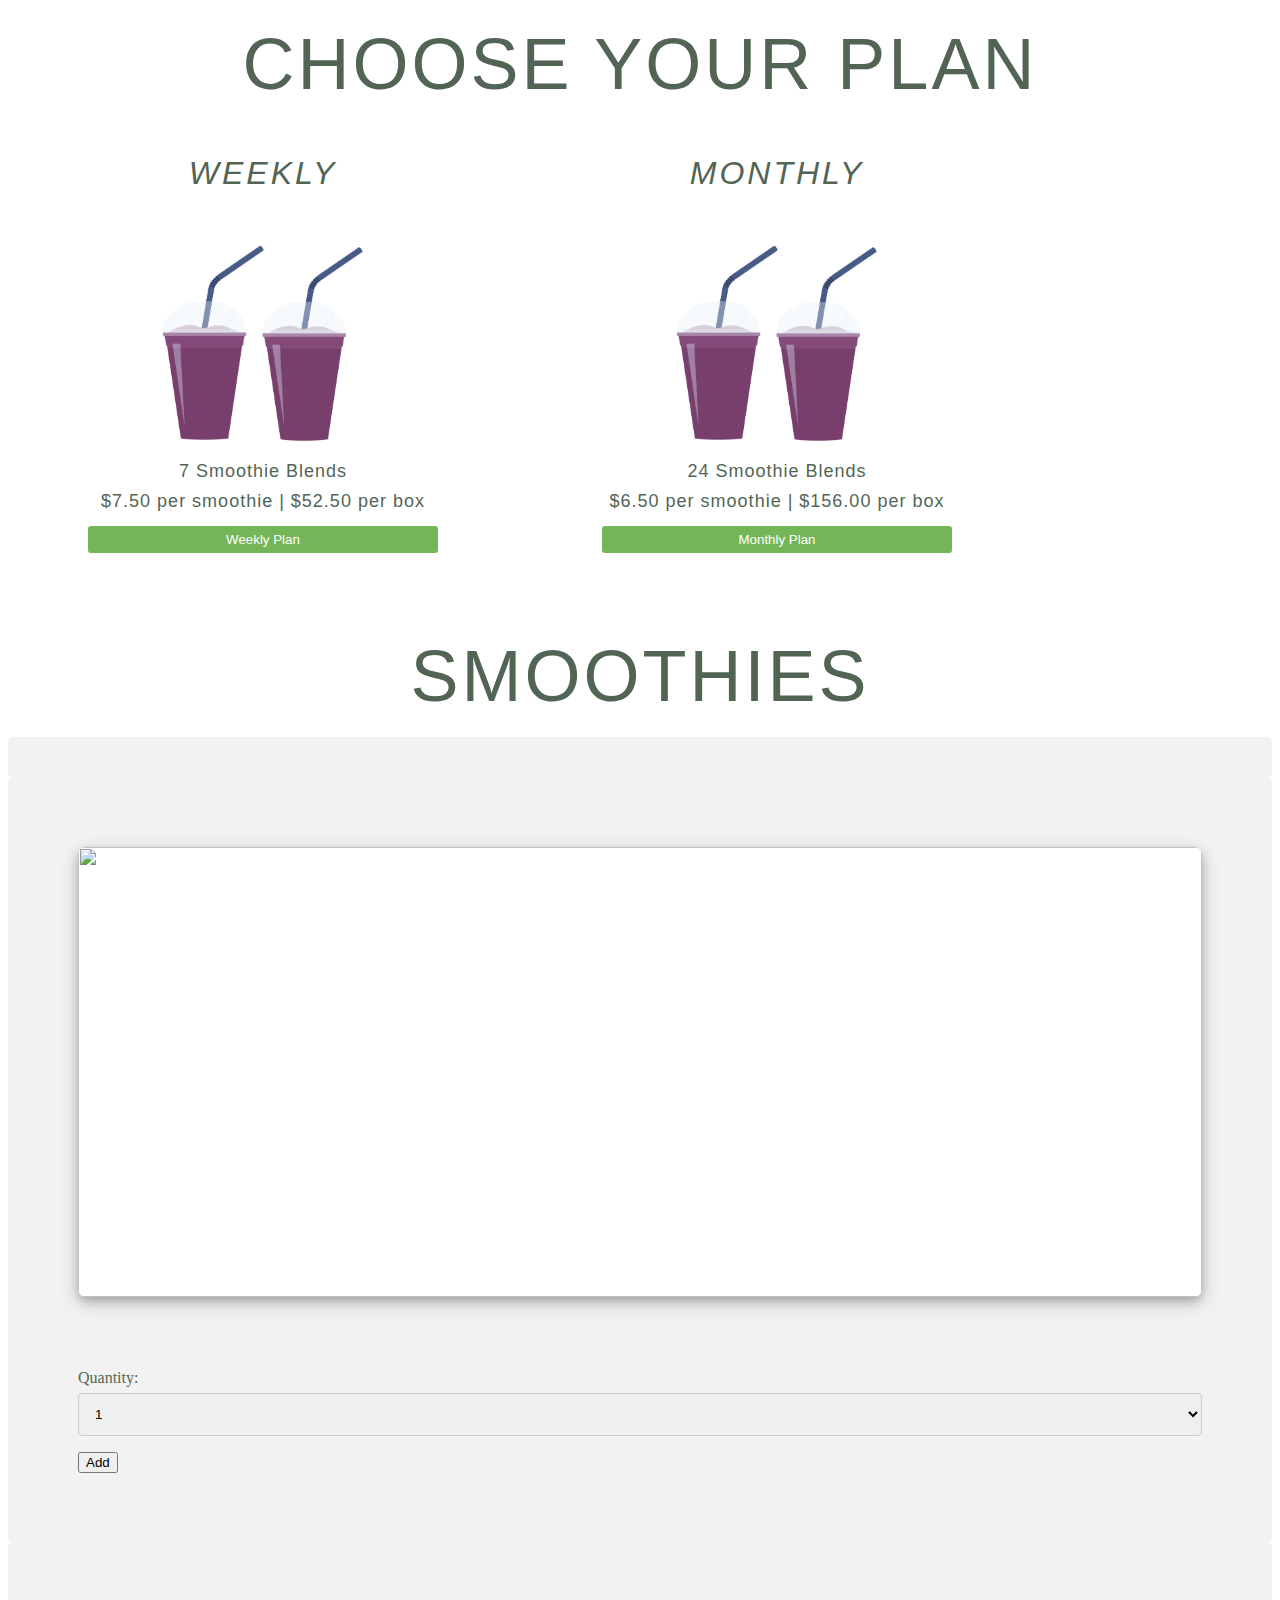
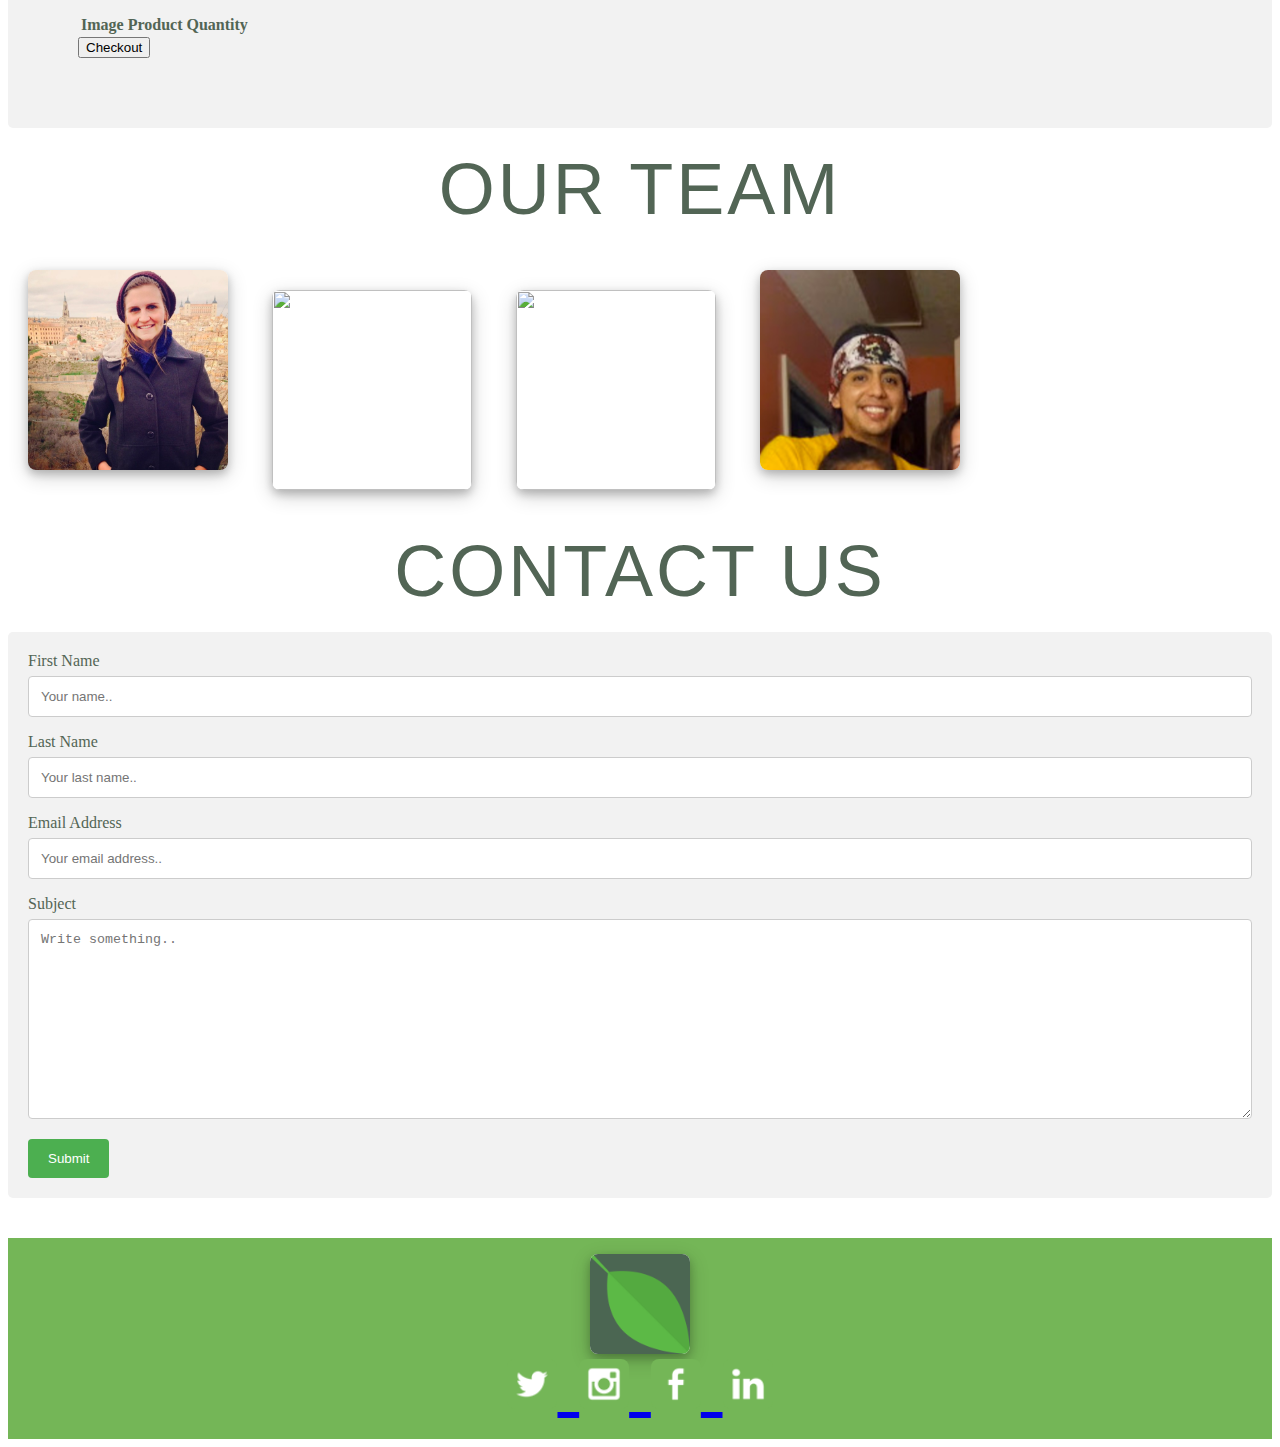
==== commit f1c97961: "cart modal" ====
--- a/index.html
+++ b/index.html
@@ -30,10 +30,10 @@
                 <h2>SMOOTHIES</h2>
             </button>
             <button class="button" type="button" onclick="smoothScroll(document.getElementById('team'))">
-                <h2>OUR TEAM</h2>
-            </button>
-            <button class="button" type="button" onclick="smoothScroll(document.getElementById('contact'))">
                 <h2>CONTACT US</h2>
+            </button>
+            <button type="button" class="button cart-btn" data-toggle="cart" data-target="#cart-modal">
+                <h2>CART</h2>
             </button>
         </div>
     </nav>
@@ -127,7 +127,7 @@
                                     <option>10</option>
                                 </select>
                             </div>
-                            <button type="button" class="btn btn-outline-success add-btn">Add</button>
+                            <button type="button" class="btn btn-outline-success add-btn" data-toggle="modal" data-target=".bd-example-modal-lg">Add</button>
                         </div>
                     </div>
                 </div>
@@ -135,6 +135,40 @@
         </div>
     </div>
     <!--END smoothie modal==================================-->
+
+    <!--BEGIN cart modal==================================-->
+    </div>
+    <div class="modal fade bd-example-modal-lg" id="cart-modal" tabindex="-1" role="dialog" aria-labelledby="myCartModalLabel" aria-hidden="true">
+        <div class="modal-dialog modal-lg">
+            <div class="modal-content">
+                <div class="container">
+                    <div id="modalbox">
+                        <div class="row">
+                            <table class="table">
+                                <thead>
+                                    <tr>
+                                        <th>Image</th>
+                                        <th>Product</th>
+                                        <th>Quantity</th>  
+                                    </tr>
+                                </thead>
+                                <tbody class="cart-body">
+                                    <!--Append cart items here-->
+                                </tbody>
+                            </table>
+                        </div>
+                        <!--Modal footer for checkout-->
+                        <div class="modal-footer">
+                            <a class = "checkout-link" href="#">
+                                <button type="button" class="btn btn-success checkout-btn">Checkout</button>
+                            </a>
+                        </div>
+                    </div>
+                </div>
+            </div>
+        </div>
+    </div>
+    <!--END cart modal==================================-->
 
     <!--About our Team-->
     <div class="text-center" id="team">
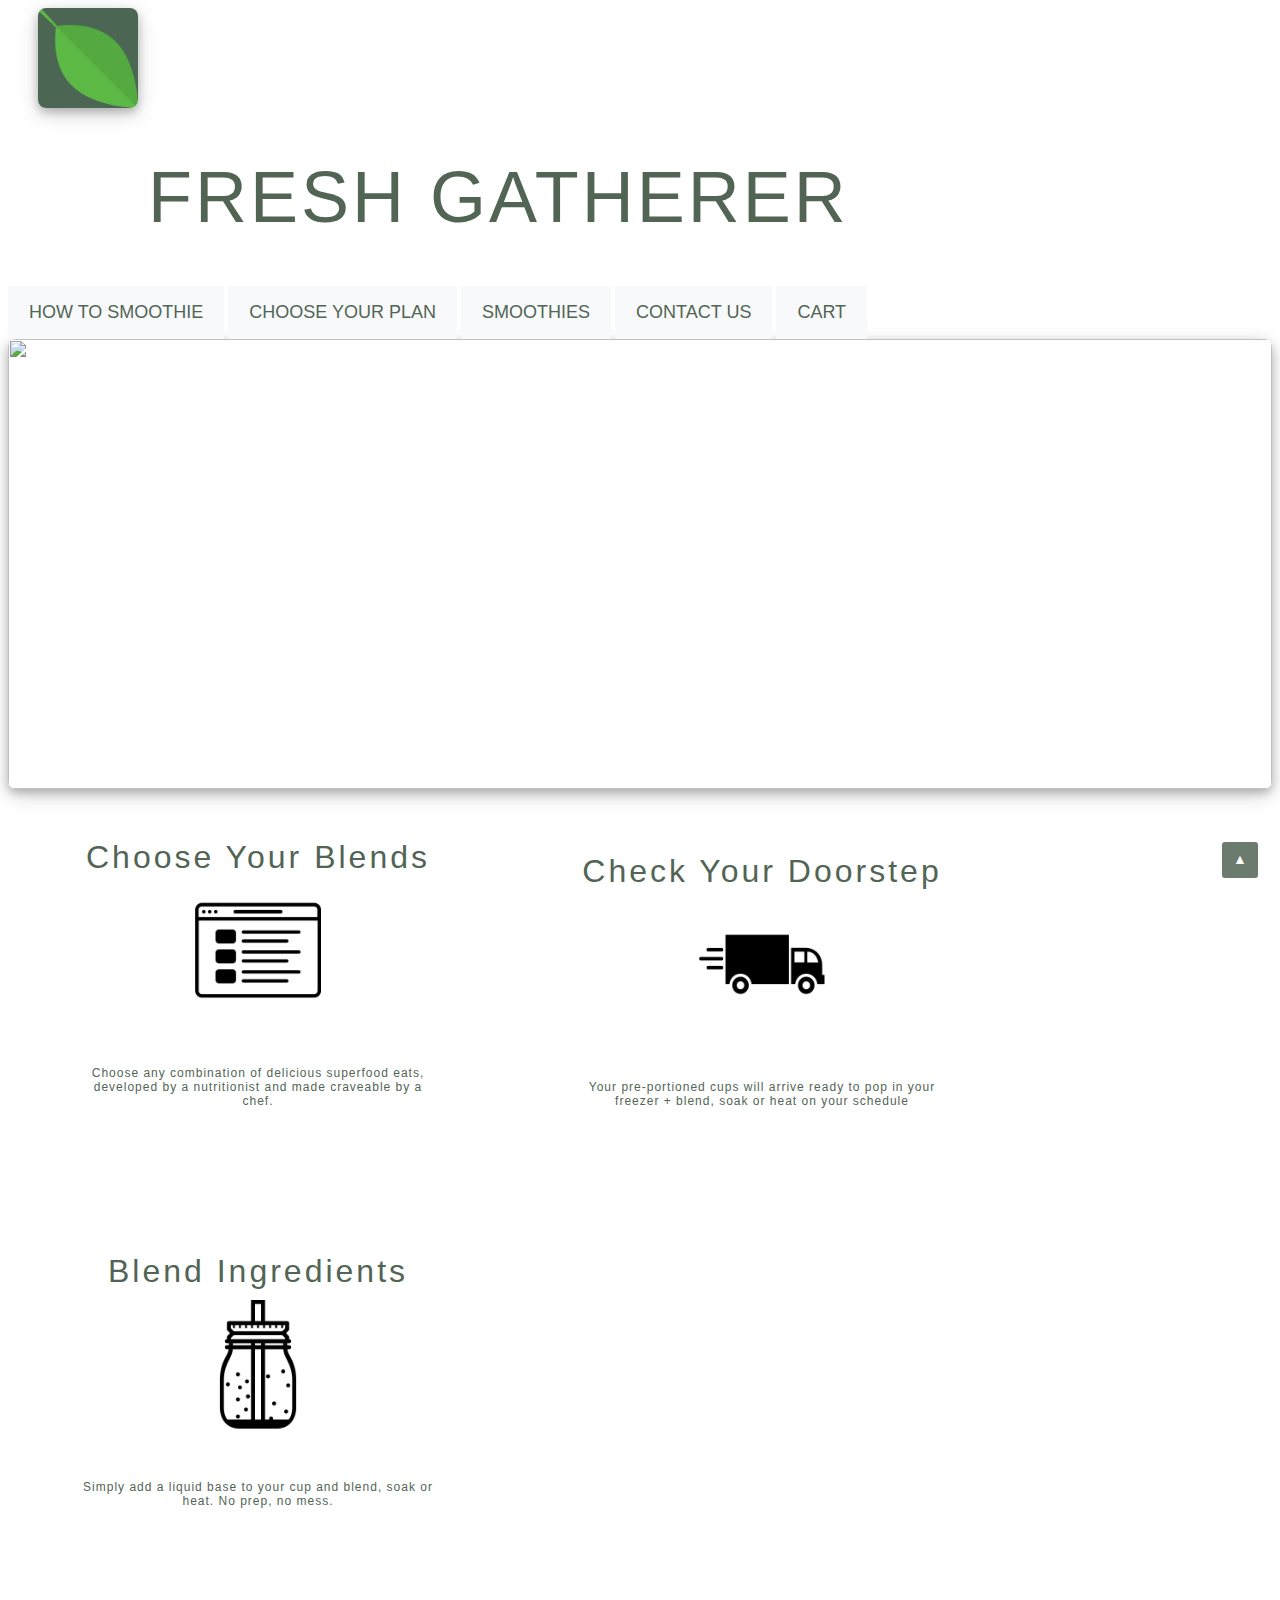
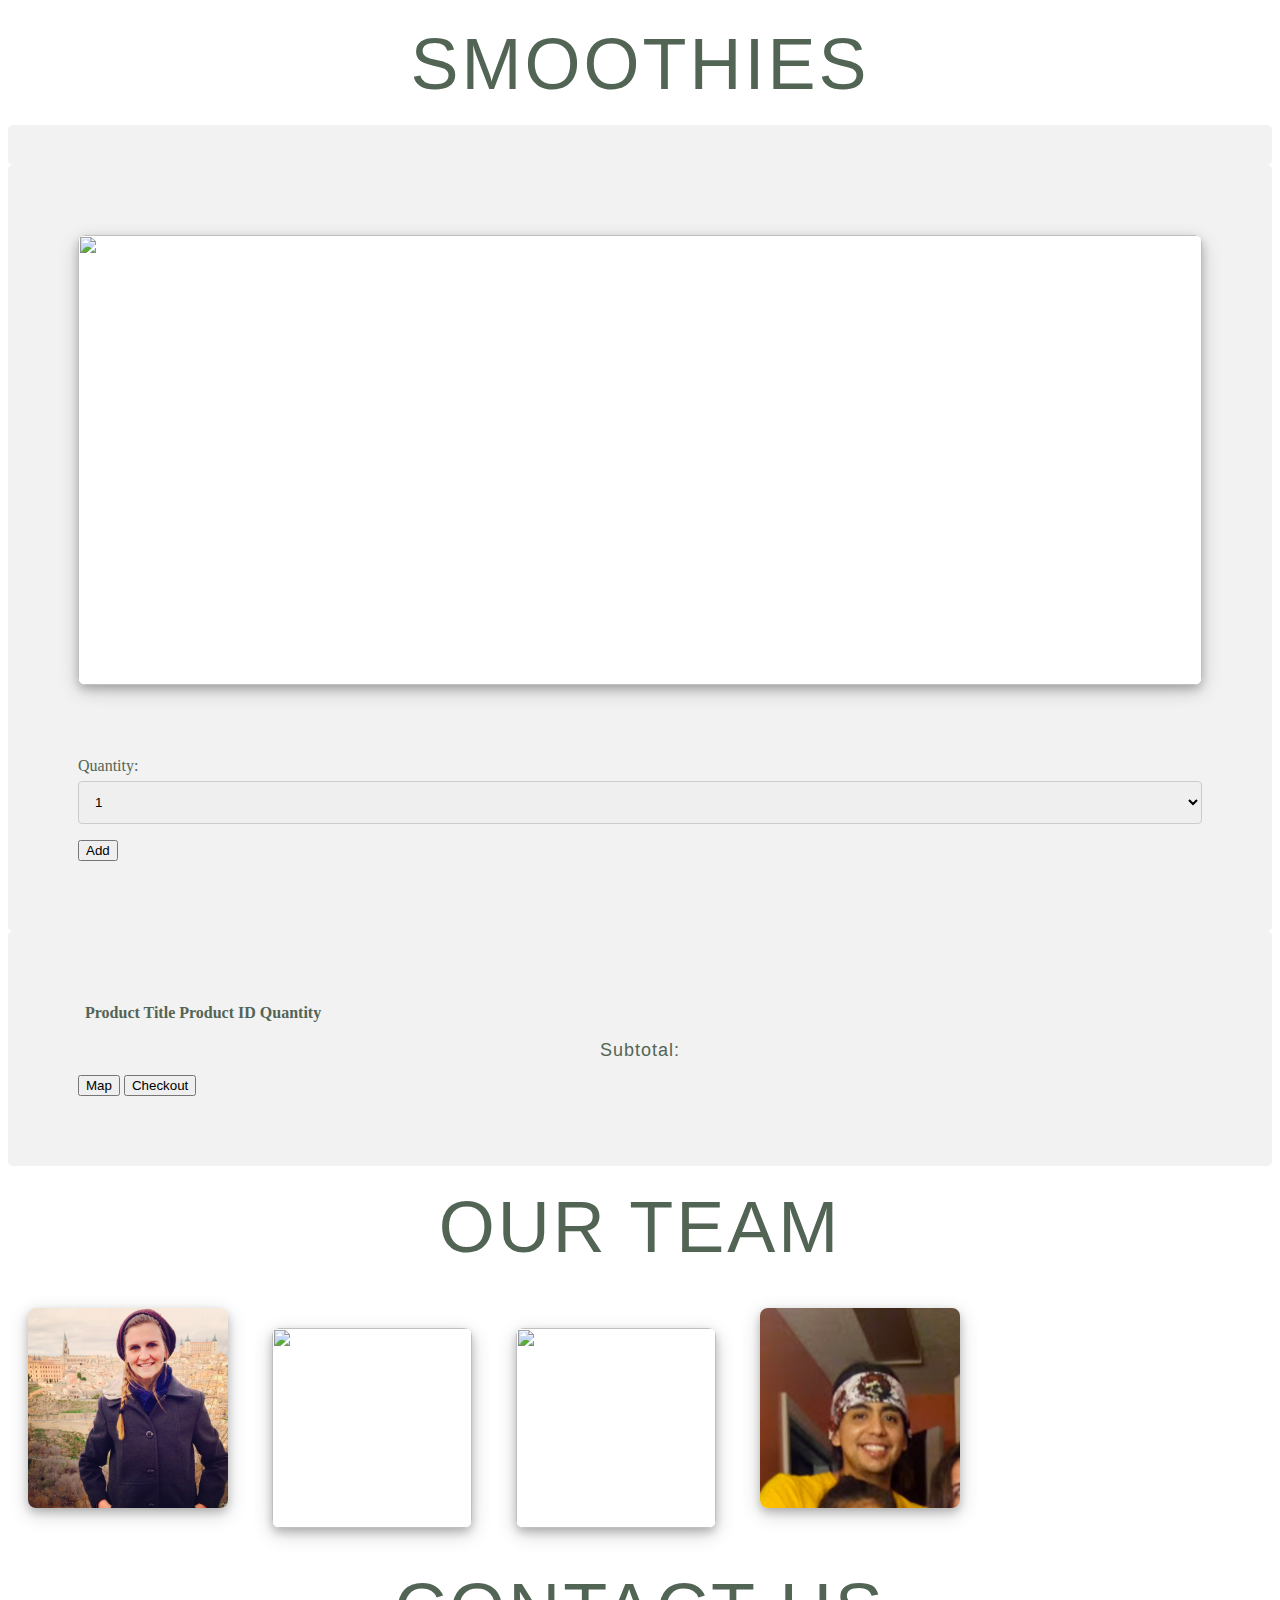
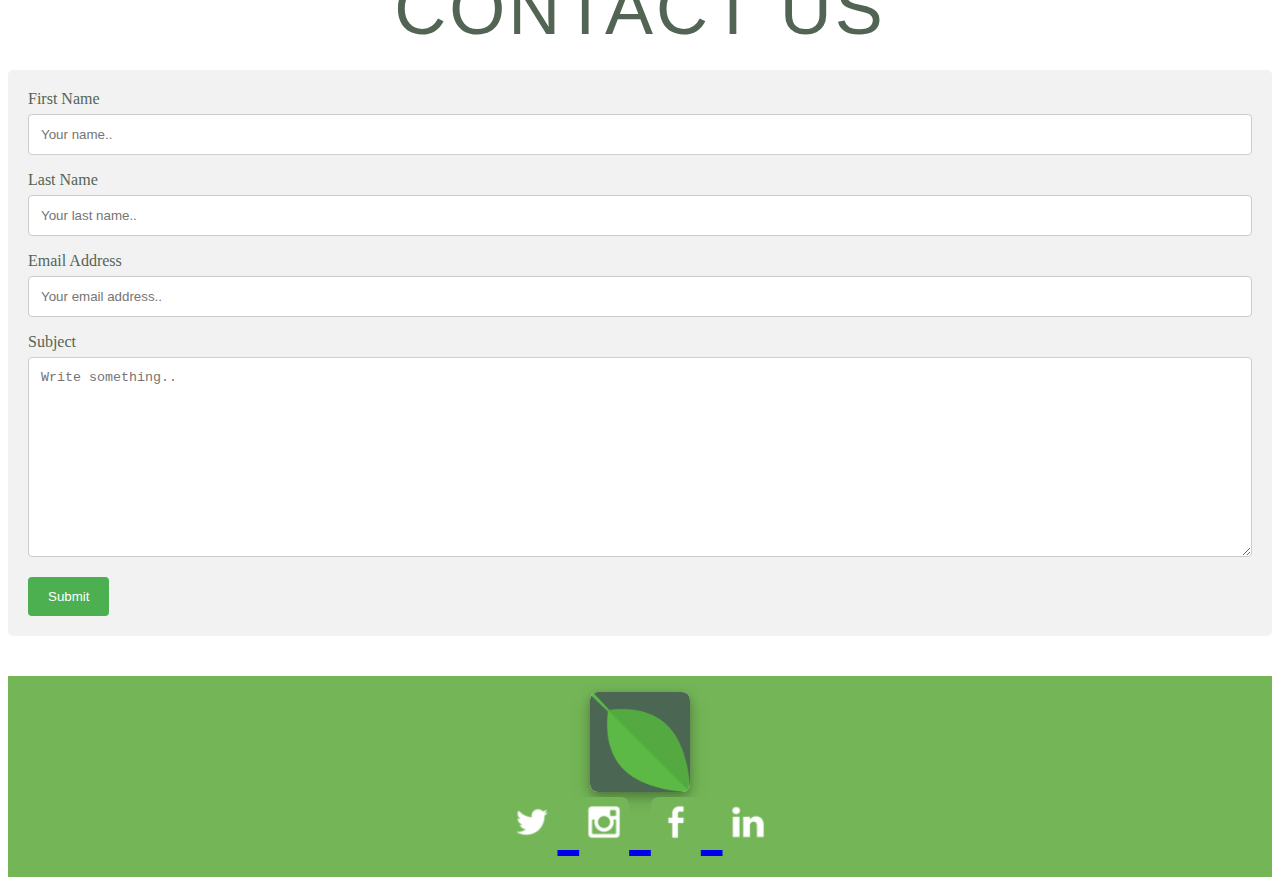
==== commit 5e743572: "HTML: hid sub plan, edit modal JS: subtotal calc" ====
--- a/index.html
+++ b/index.html
@@ -3,11 +3,13 @@
 
 <head>
     <title>Fresh Gatherer</title>
-    <link rel="stylesheet" href="https://maxcdn.bootstrapcdn.com/bootstrap/4.0.0-beta/css/bootstrap.min.css" integrity="sha384-/Y6pD6FV/Vv2HJnA6t+vslU6fwYXjCFtcEpHbNJ0lyAFsXTsjBbfaDjzALeQsN6M" crossorigin="anonymous">
+    <link rel="stylesheet" href="https://maxcdn.bootstrapcdn.com/bootstrap/4.0.0-beta/css/bootstrap.min.css" integrity="sha384-/Y6pD6FV/Vv2HJnA6t+vslU6fwYXjCFtcEpHbNJ0lyAFsXTsjBbfaDjzALeQsN6M"
+        crossorigin="anonymous">
     <link rel="stylesheet" type="text/css" href="assets/css/style.css">
     <link rel="shortcut icon" href="assets/images/favicon.ico" />
     <!-- bootstrap 4 -->
-    <link rel="stylesheet" href="https://maxcdn.bootstrapcdn.com/bootstrap/4.0.0-beta/css/bootstrap.min.css" integrity="sha384-/Y6pD6FV/Vv2HJnA6t+vslU6fwYXjCFtcEpHbNJ0lyAFsXTsjBbfaDjzALeQsN6M" crossorigin="anonymous">
+    <link rel="stylesheet" href="https://maxcdn.bootstrapcdn.com/bootstrap/4.0.0-beta/css/bootstrap.min.css" integrity="sha384-/Y6pD6FV/Vv2HJnA6t+vslU6fwYXjCFtcEpHbNJ0lyAFsXTsjBbfaDjzALeQsN6M"
+        crossorigin="anonymous">
     <link rel="stylesheet" href="https://cdnjs.cloudflare.com/ajax/libs/font-awesome/4.7.0/css/font-awesome.css">
     <link rel="stylesheet" href="assets/css/style.css">
 </head>
@@ -32,7 +34,7 @@
             <button class="button" type="button" onclick="smoothScroll(document.getElementById('team'))">
                 <h2>CONTACT US</h2>
             </button>
-            <button type="button" class="button cart-btn" data-toggle="cart" data-target="#cart-modal">
+            <button type="button" class="button cart-btn" data-toggle="modal" data-target="#cart-modal">
                 <h2>CART</h2>
             </button>
         </div>
@@ -55,7 +57,8 @@
             <img src="assets/images/straw.png" class="howto">
             <p>Simply add a liquid base to your cup and blend, soak or heat. No prep, no mess.</p>
         </div>
-        <!--Choose Your Plan-->
+
+        <!--Choose Your Plan
         <div class="text-center" id="plan">
             <h4>CHOOSE YOUR PLAN</h4>
             <div class="plan">
@@ -80,7 +83,8 @@
                 <h6>$6.50 per smoothie | $156.00 per box</h6>
                 <button type="button" id="buy" class="btn btn-outline-success plan-btn plan-2" plan-name = "Monthly Plan" plan-qty= 24 plan-cost = 156.00>Monthly Plan</button>
             </div>
-        </div>
+        </div>-->
+
         <!--Smoothies-->
         <section id="smoothie">
             <h4>SMOOTHIES</h4>
@@ -92,9 +96,10 @@
             <!-- end container -->
         </section>
 
-    <!--BEGIN smoothie modal==================================-->
-    </div>
-    <div class="modal fade bd-example-modal-lg" tabindex="-1" role="dialog" aria-labelledby="myLargeModalLabel" aria-hidden="true">
+        <!--BEGIN smoothie modal==================================-->
+    </div>
+    <div class="modal fade bd-example-modal-lg" id="product-view" tabindex="-1" role="dialog" aria-labelledby="myLargeModalLabel"
+        aria-hidden="true">
         <div class="modal-dialog modal-lg">
             <div class="modal-content">
                 <div class="container">
@@ -138,7 +143,8 @@
 
     <!--BEGIN cart modal==================================-->
     </div>
-    <div class="modal fade bd-example-modal-lg" id="cart-modal" tabindex="-1" role="dialog" aria-labelledby="myCartModalLabel" aria-hidden="true">
+    <div class="modal fade bd-example-modal-lg" id="cart-modal" tabindex="-1" role="dialog" aria-labelledby="myCartModalLabel"
+        aria-hidden="true">
         <div class="modal-dialog modal-lg">
             <div class="modal-content">
                 <div class="container">
@@ -147,19 +153,29 @@
                             <table class="table">
                                 <thead>
                                     <tr>
-                                        <th>Image</th>
-                                        <th>Product</th>
-                                        <th>Quantity</th>  
+                                        <th></th>
+                                        <th>Product Title</th>
+                                        <th>Product ID</th>
+                                        <th>Quantity</th>
                                     </tr>
                                 </thead>
                                 <tbody class="cart-body">
                                     <!--Append cart items here-->
                                 </tbody>
+                                <tfoot>
+
+                                </tfoot>
                             </table>
+                        </div>
+                        <div class="row">
+                            <!-- Form group here -->
+
                         </div>
                         <!--Modal footer for checkout-->
                         <div class="modal-footer">
-                            <a class = "checkout-link" href="#">
+                            <h6 class="subtotal">Subtotal: </h6>
+                            <button type="button" id="submit" class="btn btn-primary map-btn">Map</button>
+                            <a class="checkout-link" href="#">
                                 <button type="button" class="btn btn-success checkout-btn">Checkout</button>
                             </a>
                         </div>
@@ -216,9 +232,12 @@
         </a>
     </footer>
     <script src="https://unpkg.com/scrollreveal/dist/scrollreveal.min.js"></script>
-    <script src="https://code.jquery.com/jquery-3.2.1.min.js" integrity="sha256-hwg4gsxgFZhOsEEamdOYGBf13FyQuiTwlAQgxVSNgt4=" crossorigin="anonymous"></script>
-    <script src="https://cdnjs.cloudflare.com/ajax/libs/popper.js/1.11.0/umd/popper.min.js" integrity="sha384-b/U6ypiBEHpOf/4+1nzFpr53nxSS+GLCkfwBdFNTxtclqqenISfwAzpKaMNFNmj4" crossorigin="anonymous"></script>
-    <script src="https://maxcdn.bootstrapcdn.com/bootstrap/4.0.0-beta/js/bootstrap.min.js" integrity="sha384-h0AbiXch4ZDo7tp9hKZ4TsHbi047NrKGLO3SEJAg45jXxnGIfYzk4Si90RDIqNm1" crossorigin="anonymous"></script>
+    <script src="https://code.jquery.com/jquery-3.2.1.min.js" integrity="sha256-hwg4gsxgFZhOsEEamdOYGBf13FyQuiTwlAQgxVSNgt4="
+        crossorigin="anonymous"></script>
+    <script src="https://cdnjs.cloudflare.com/ajax/libs/popper.js/1.11.0/umd/popper.min.js" integrity="sha384-b/U6ypiBEHpOf/4+1nzFpr53nxSS+GLCkfwBdFNTxtclqqenISfwAzpKaMNFNmj4"
+        crossorigin="anonymous"></script>
+    <script src="https://maxcdn.bootstrapcdn.com/bootstrap/4.0.0-beta/js/bootstrap.min.js" integrity="sha384-h0AbiXch4ZDo7tp9hKZ4TsHbi047NrKGLO3SEJAg45jXxnGIfYzk4Si90RDIqNm1"
+        crossorigin="anonymous"></script>
     <!--jQuery Ajax Library
         <script src="https://cdnjs.cloudflare.com/ajax/libs/jquery/3.2.1/jquery.min.js"></script>-->
     <!--JavaScript Buy SDK (Shopify)-->
--- a/assets/css/style.css
+++ b/assets/css/style.css
@@ -96,6 +96,11 @@
     height: 450px;
     display: block;
     margin: 0 auto;
+}
+
+.smoothie:hover,
+button:hover {
+    cursor: pointer;
 }
 
 .dropdown-menu {
@@ -270,18 +275,30 @@
 
 
 /* Style inputs with type="text", select elements and textareas */
-input[type=text], select, textarea {
-    width: 100%; /* Full width */
-    padding: 12px; /* Some padding */  
-    border: 1px solid #ccc; /* Gray border */
-    border-radius: 4px; /* Rounded borders */
-    box-sizing: border-box; /* Make sure that padding and width stays in place */
-    margin-top: 6px; /* Add a top margin */
-    margin-bottom: 16px; /* Bottom margin */
-    resize: vertical /* Allow the user to vertically resize the textarea (not horizontally) */
-}
+
+input[type=text],
+select,
+textarea {
+    width: 100%;
+    /* Full width */
+    padding: 12px;
+    /* Some padding */
+    border: 1px solid #ccc;
+    /* Gray border */
+    border-radius: 4px;
+    /* Rounded borders */
+    box-sizing: border-box;
+    /* Make sure that padding and width stays in place */
+    margin-top: 6px;
+    /* Add a top margin */
+    margin-bottom: 16px;
+    /* Bottom margin */
+    resize: vertical/* Allow the user to vertically resize the textarea (not horizontally) */
+}
+
 
 /* Style the submit button with a specific background color etc */
+
 input[type=submit] {
     background-color: #4CAF50;
     color: white;
@@ -291,16 +308,23 @@
     cursor: pointer;
 }
 
+
 /* When moving the mouse over the submit button, add a darker green color */
+
 input[type=submit]:hover {
     background-color: #45a049;
 }
 
+
 /* Add a background color and some padding around the form */
+
 .container {
     border-radius: 5px;
     background-color: #f2f2f2;
     padding: 20px;
     color: #526555;
-
+}
+
+.checkout-img {
+    max-width: 120px;
 }--- a/assets/css/style.css
+++ b/assets/css/style.css
@@ -96,6 +96,11 @@
     height: 450px;
     display: block;
     margin: 0 auto;
+}
+
+.smoothie:hover,
+button:hover {
+    cursor: pointer;
 }
 
 .dropdown-menu {
@@ -270,18 +275,30 @@
 
 
 /* Style inputs with type="text", select elements and textareas */
-input[type=text], select, textarea {
-    width: 100%; /* Full width */
-    padding: 12px; /* Some padding */  
-    border: 1px solid #ccc; /* Gray border */
-    border-radius: 4px; /* Rounded borders */
-    box-sizing: border-box; /* Make sure that padding and width stays in place */
-    margin-top: 6px; /* Add a top margin */
-    margin-bottom: 16px; /* Bottom margin */
-    resize: vertical /* Allow the user to vertically resize the textarea (not horizontally) */
-}
+
+input[type=text],
+select,
+textarea {
+    width: 100%;
+    /* Full width */
+    padding: 12px;
+    /* Some padding */
+    border: 1px solid #ccc;
+    /* Gray border */
+    border-radius: 4px;
+    /* Rounded borders */
+    box-sizing: border-box;
+    /* Make sure that padding and width stays in place */
+    margin-top: 6px;
+    /* Add a top margin */
+    margin-bottom: 16px;
+    /* Bottom margin */
+    resize: vertical/* Allow the user to vertically resize the textarea (not horizontally) */
+}
+
 
 /* Style the submit button with a specific background color etc */
+
 input[type=submit] {
     background-color: #4CAF50;
     color: white;
@@ -291,16 +308,23 @@
     cursor: pointer;
 }
 
+
 /* When moving the mouse over the submit button, add a darker green color */
+
 input[type=submit]:hover {
     background-color: #45a049;
 }
 
+
 /* Add a background color and some padding around the form */
+
 .container {
     border-radius: 5px;
     background-color: #f2f2f2;
     padding: 20px;
     color: #526555;
-
+}
+
+.checkout-img {
+    max-width: 120px;
 }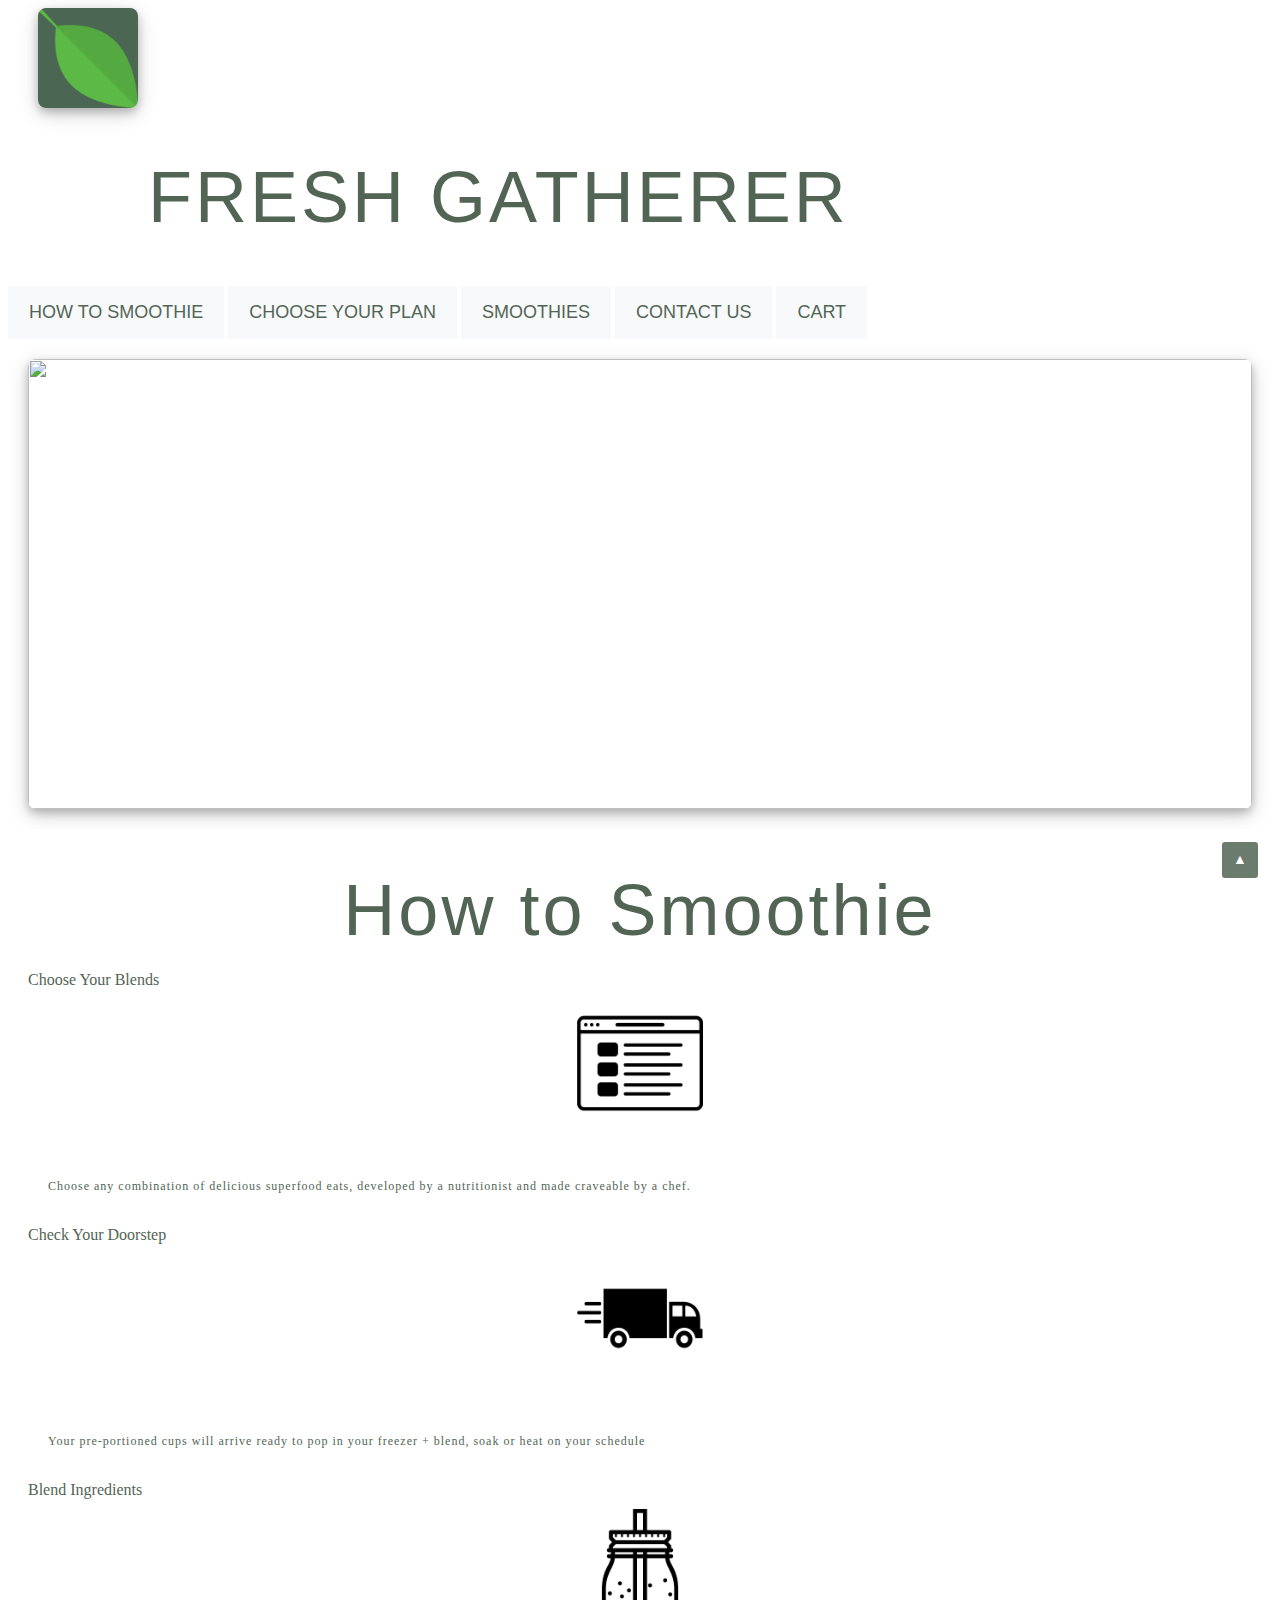
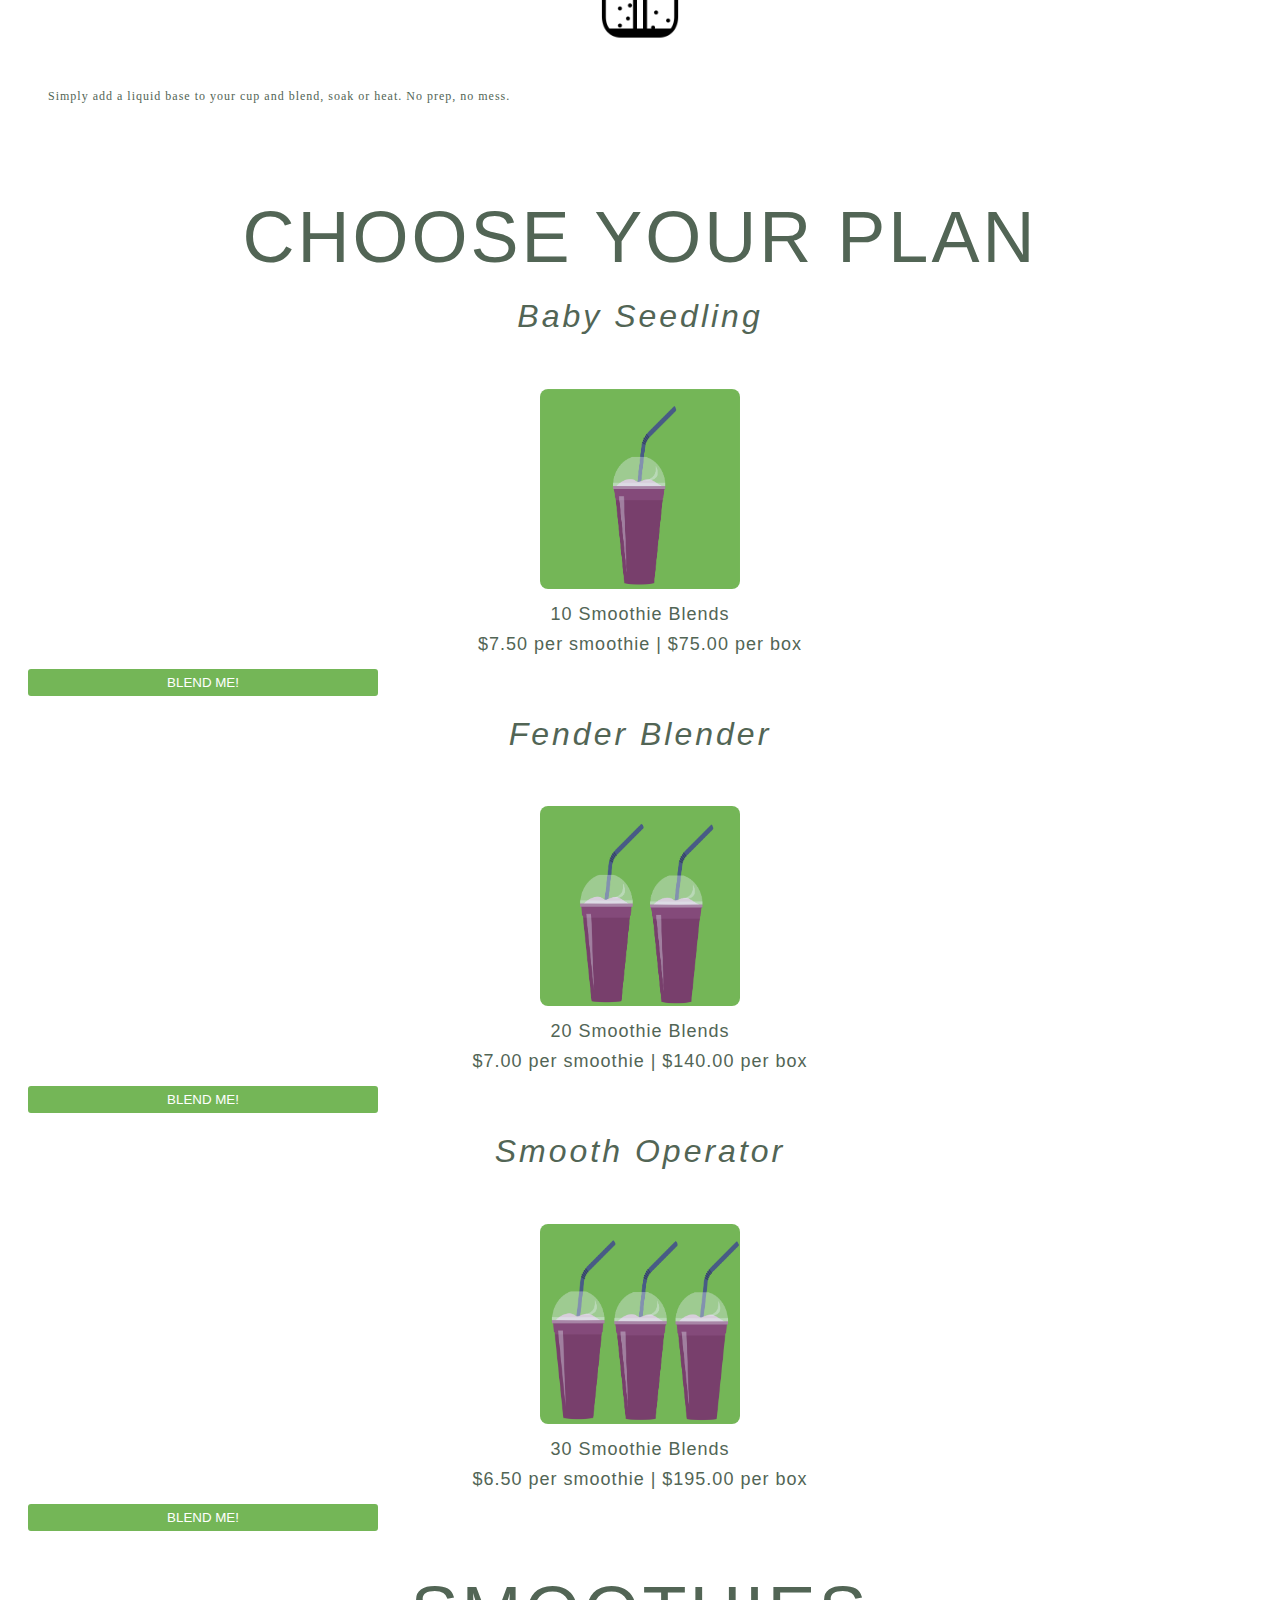
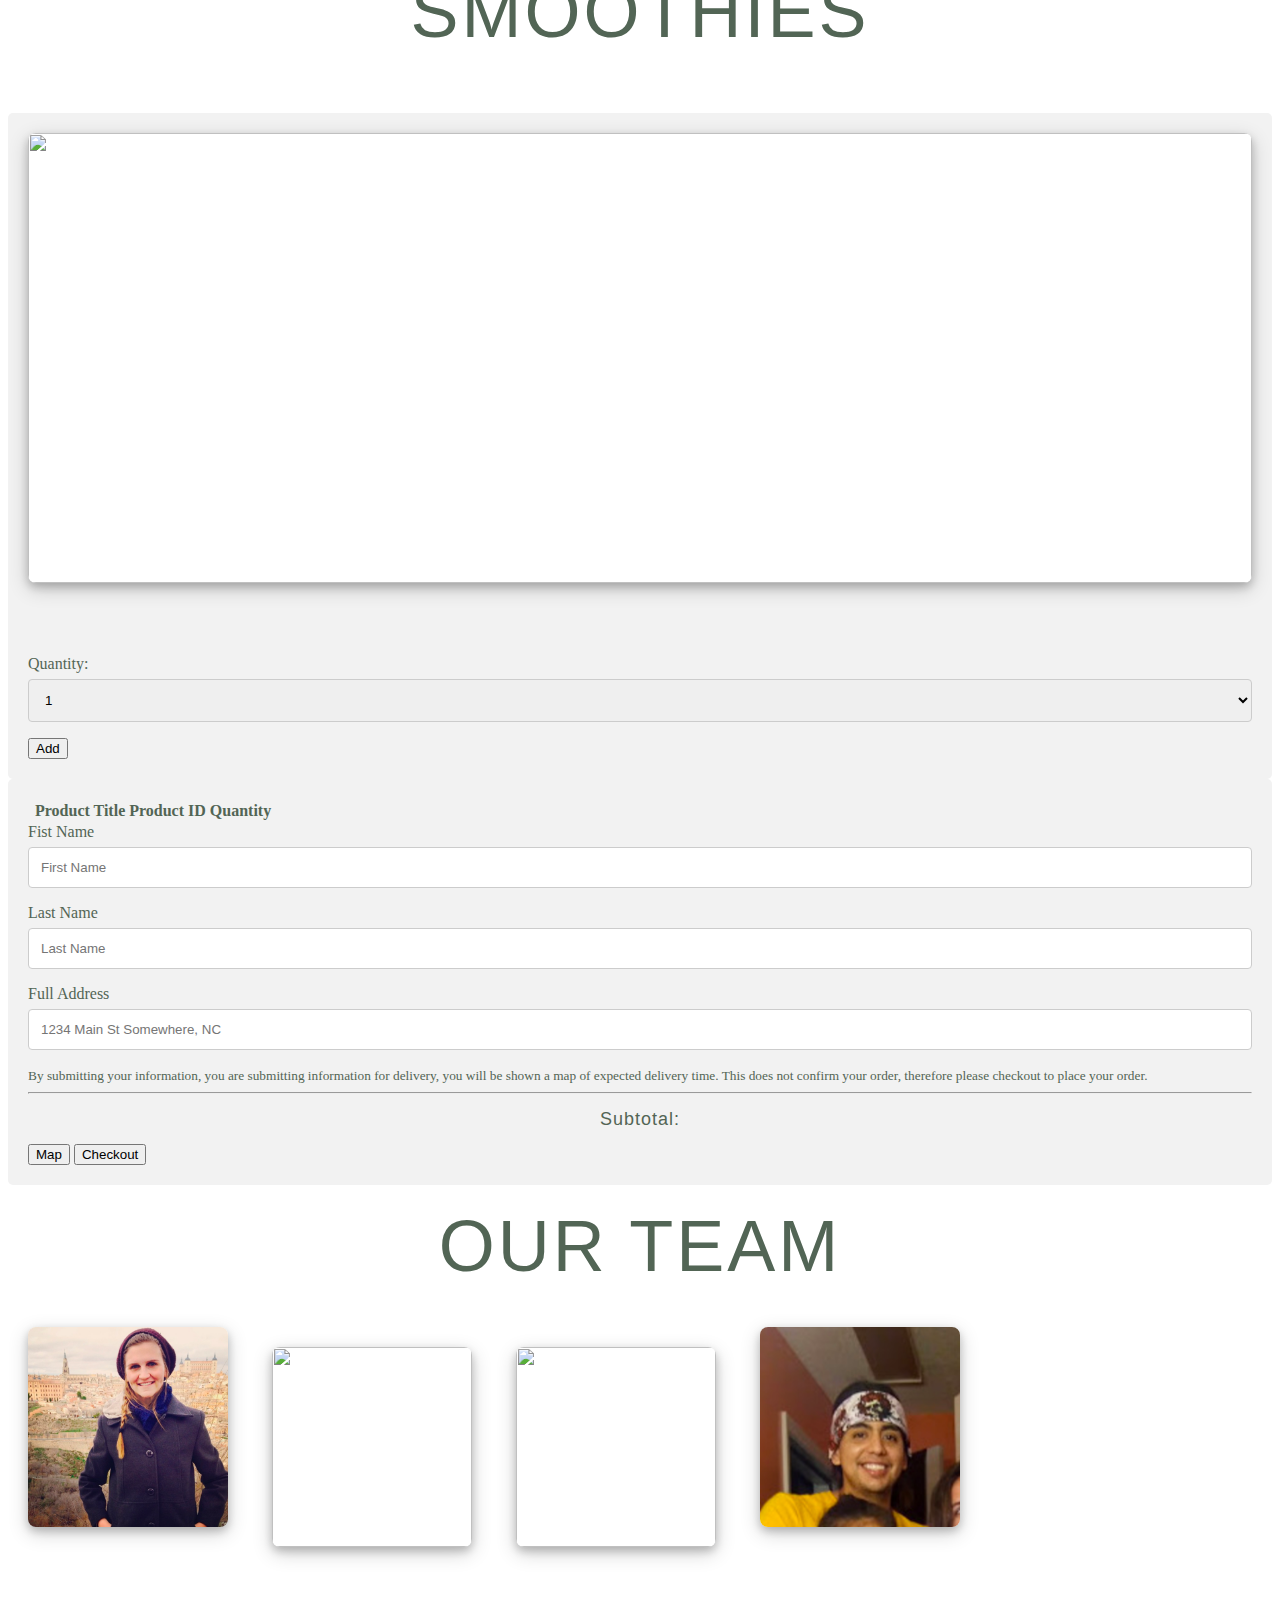
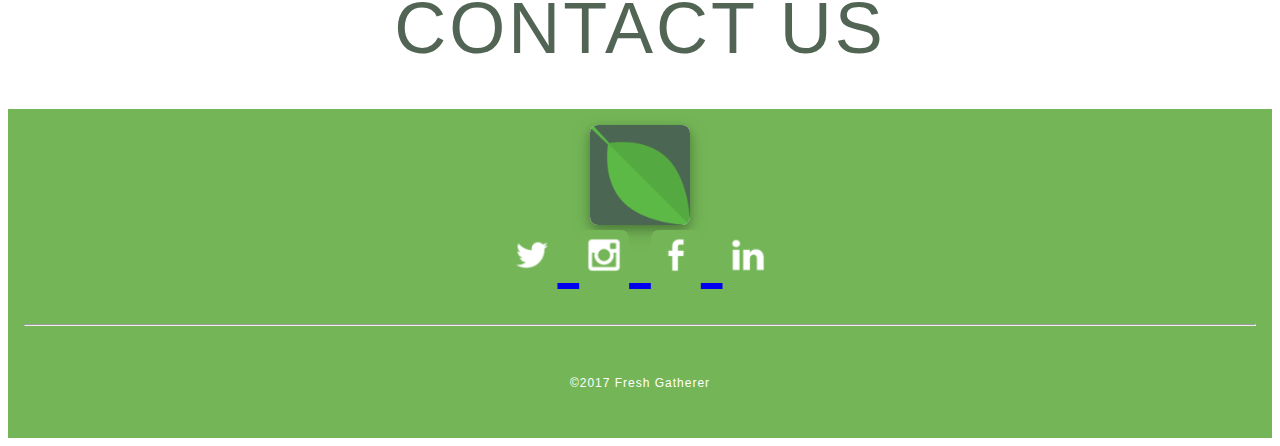
==== commit 3a073018: "add map/distance functionality to cart modal" ====
--- a/index.html
+++ b/index.html
@@ -40,63 +40,105 @@
         </div>
     </nav>
     <!--Header Smoothie Photo-->
-    <div class="bg">
-        <img src="assets/images/smoothie.jpg">
-    </div>
+    <section>
+        <div id="main" class="container">
+            <div class="row">
+                <img src="assets/images/smoothie.jpg">
+            </div>
+        </div>
+    </section>
+
     <!--How to Smoothie Section with Icons -->
-    <div class="text-center" id='howtosmoothie'>
-        <div class="howtosmoothie">Choose Your Blends
-            <img src="assets/images/website.png" class="howto">
+    <!-- <div class="text-center" id='howtosmoothie'>
+        <div class="col-xs-4 col-md-4 howtosmoothie">Choose Your Blends <img src="assets/images/website.png" class="howto">
             <p>Choose any combination of delicious superfood eats, developed by a nutritionist and made craveable by a chef.</p>
         </div>
-        <div class="howtosmoothie">Check Your Doorstep
-            <img src="assets/images/truck.png" class="howto">
+        <div class="col-xs-4 col-md-4 howtosmoothie">Check Your Doorstep <img src="assets/images/truck.png" class="howto">
             <p>Your pre-portioned cups will arrive ready to pop in your freezer + blend, soak or heat on your schedule</p>
         </div>
-        <div class="howtosmoothie">Blend Ingredients
-            <img src="assets/images/straw.png" class="howto">
+        <div class="col-xs-4 col-md-4 howtosmoothie">Blend Ingredients<img src="assets/images/straw.png" class="howto">
             <p>Simply add a liquid base to your cup and blend, soak or heat. No prep, no mess.</p>
-        </div>
-
-        <!--Choose Your Plan
-        <div class="text-center" id="plan">
+        </div> -->
+
+    <section id="howtosmoothie" class="text-center">
+        <div id="secondary" class="container">
+            <h4>How to Smoothie</h4>
+            <div class="row">
+                <div class="col-md-4">
+                    Choose Your Blends
+                    <img src="assets/images/website.png" class="howto">
+                    <p>Choose any combination of delicious superfood eats, developed by a nutritionist and made craveable by
+                        a chef.</p>
+                </div>
+                <div class="col-md-4">
+                    Check Your Doorstep
+                    <img src="assets/images/truck.png" class="howto">
+                    <p>Your pre-portioned cups will arrive ready to pop in your freezer + blend, soak or heat on your schedule</p>
+                </div>
+                <div class="col-md-4">
+                    Blend Ingredients
+                    <img src="assets/images/straw.png" class="howto">
+                    <p>Simply add a liquid base to your cup and blend, soak or heat. No prep, no mess.</p>
+                </div>
+            </div>
+        </div>
+        </div>
+    </section>
+    <!--Choose Your Plan-->
+
+    <div class="row text-center" id="plan">
+        <div id="tertiary" class="container">
             <h4>CHOOSE YOUR PLAN</h4>
-            <div class="plan">
-                <h5>
-                    <i>WEEKLY</i>
-                </h5>
-                <img src="assets/images/plan23.png" class="straw">
-                <h6>
-                    <strong>7 Smoothie Blends</strong>
-                </h6>
-                <h6>$7.50 per smoothie | $52.50 per box</h6>
-                <button type="button" id="buy" class="btn btn-outline-success plan-btn plan-1" plan-name = "Weekly Plan" plan-qty= 7 plan-cost = 52.50>Weekly Plan</button>
-            </div>
-            <div class="plan">
-                <h5>
-                    <i>MONTHLY</i>
-                </h5>
-                <img src="assets/images/plan23.png" class="straw">
-                <h6>
-                    <strong>24 Smoothie Blends</strong>
-                </h6>
-                <h6>$6.50 per smoothie | $156.00 per box</h6>
-                <button type="button" id="buy" class="btn btn-outline-success plan-btn plan-2" plan-name = "Monthly Plan" plan-qty= 24 plan-cost = 156.00>Monthly Plan</button>
-            </div>
-        </div>-->
-
-        <!--Smoothies-->
-        <section id="smoothie">
-            <h4>SMOOTHIES</h4>
-            <div class="container">
-                <div id="shopifyImg" class="row">
-                </div>
-                <!-- end row -->
-            </div>
-            <!-- end container -->
-        </section>
-
-        <!--BEGIN smoothie modal==================================-->
+            <div class="row">
+                <div class="col-xs-4 col-md-4">
+                    <h5>
+                        <i>Baby Seedling</i>
+                    </h5>
+                    <img src="assets/images/plan1.png" class="img-fluid straw">
+                    <h6>
+                        <strong>10 Smoothie Blends</strong>
+                    </h6>
+                    <h6>$7.50 per smoothie | $75.00 per box</h6>
+                    <button type="button" id="buy" class="btn btn-outline-success plan-btn" data-value=1 0>BLEND ME!</button>
+                </div>
+                <div class="col-xs-4 col-md-4">
+                    <h5>
+                        <i>Fender Blender</i>
+                    </h5>
+                    <img src="assets/images/plan2.png" class="img-fluid straw">
+                    <h6>
+                        <strong>20 Smoothie Blends</strong>
+                    </h6>
+                    <h6>$7.00 per smoothie | $140.00 per box</h6>
+                    <button type="button" id="buy" class="btn btn-outline-success plan-btn" data-value=2 0>BLEND ME!</button>
+                </div>
+                <div class="col-xs-4 col-md-4">
+                    <h5>
+                        <i>Smooth Operator</i>
+                    </h5>
+                    <img src="assets/images/plan3.png" class="img-fluid straw">
+                    <h6>
+                        <strong>30 Smoothie Blends</strong>
+                    </h6>
+                    <h6>$6.50 per smoothie | $195.00 per box</h6>
+                    <button type="button" id="buy" class="btn btn-outline-success plan-btn" data-value=3 0>BLEND ME!</button>
+                </div>
+            </div>
+        </div>
+    </div>
+    <!--Smoothies-->
+
+    <section id="smoothie">
+        <h4>SMOOTHIES</h4>
+        <div id="fourth" class="container text-center">
+            <div id="shopifyImg" class="row">
+
+            </div>
+            <!-- end row -->
+        </div>
+        <!-- end container -->
+    </section>
+    <!--BEGIN smoothie modal==================================-->
     </div>
     <div class="modal fade bd-example-modal-lg" id="product-view" tabindex="-1" role="dialog" aria-labelledby="myLargeModalLabel"
         aria-hidden="true">
@@ -132,7 +174,7 @@
                                     <option>10</option>
                                 </select>
                             </div>
-                            <button type="button" class="btn btn-outline-success add-btn" data-toggle="modal" data-target=".bd-example-modal-lg">Add</button>
+                            <button type="button" class="btn btn-outline-success add-btn">Add</button>
                         </div>
                     </div>
                 </div>
@@ -167,14 +209,107 @@
                                 </tfoot>
                             </table>
                         </div>
-                        <div class="row">
-                            <!-- Form group here -->
-
-                        </div>
+                        <!-- form start -->
+                        <form>
+                            <div class="form-row">
+                              <div class="form-group col-md-6">
+                                <label for="firstName">Fist Name</label>
+                                <input type="text" class="form-control" id="firstName" placeholder="First Name">
+                              </div>
+                              <div class="form-group col-md-6">
+                                <label for="lastName">Last Name</label>
+                                <input type="text" class="form-control" id="lastName" placeholder="Last Name">
+                              </div>
+                            </div>
+                            <div class="form-group">
+                              <label for="inputAddress">Full Address</label>
+                              <input type="text" class="form-control" id="inputAddress" placeholder="1234 Main St Somewhere, NC">
+                            </div>
+                            <!-- <div class="form-row">
+                              <div class="form-group col-md-6">
+                                <label for="inputCity">City</label>
+                                <input type="text" class="form-control" id="inputCity">
+                              </div>
+                              <div class="form-group col-md-4">
+                                <label for="inputState">State</label>
+                                <select id="inputState" class="form-control">
+                                  <option selected>Choose...</option>
+                                  <option value="AL">Alabama</option>
+                                  <option value="AK">Alaska</option>
+                                  <option value="AZ">Arizona</option>
+                                  <option value="AR">Arkansas</option>
+                                  <option value="CA">California</option>
+                                  <option value="CO">Colorado</option>
+                                  <option value="CT">Connecticut</option>
+                                  <option value="DE">Delaware</option>
+                                  <option value="DC">District Of Columbia</option>
+                                  <option value="FL">Florida</option>
+                                  <option value="GA">Georgia</option>
+                                  <option value="HI">Hawaii</option>
+                                  <option value="ID">Idaho</option>
+                                  <option value="IL">Illinois</option>
+                                  <option value="IN">Indiana</option>
+                                  <option value="IA">Iowa</option>
+                                  <option value="KS">Kansas</option>
+                                  <option value="KY">Kentucky</option>
+                                  <option value="LA">Louisiana</option>
+                                  <option value="ME">Maine</option>
+                                  <option value="MD">Maryland</option>
+                                  <option value="MA">Massachusetts</option>
+                                  <option value="MI">Michigan</option>
+                                  <option value="MN">Minnesota</option>
+                                  <option value="MS">Mississippi</option>
+                                  <option value="MO">Missouri</option>
+                                  <option value="MT">Montana</option>
+                                  <option value="NE">Nebraska</option>
+                                  <option value="NV">Nevada</option>
+                                  <option value="NH">New Hampshire</option>
+                                  <option value="NJ">New Jersey</option>
+                                  <option value="NM">New Mexico</option>
+                                  <option value="NY">New York</option>
+                                  <option value="NC">North Carolina</option>
+                                  <option value="ND">North Dakota</option>
+                                  <option value="OH">Ohio</option>
+                                  <option value="OK">Oklahoma</option>
+                                  <option value="OR">Oregon</option>
+                                  <option value="PA">Pennsylvania</option>
+                                  <option value="RI">Rhode Island</option>
+                                  <option value="SC">South Carolina</option>
+                                  <option value="SD">South Dakota</option>
+                                  <option value="TN">Tennessee</option>
+                                  <option value="TX">Texas</option>
+                                  <option value="UT">Utah</option>
+                                  <option value="VT">Vermont</option>
+                                  <option value="VA">Virginia</option>
+                                  <option value="WA">Washington</option>
+                                  <option value="WV">West Virginia</option>
+                                  <option value="WI">Wisconsin</option>
+                                  <option value="WY">Wyoming</option>
+                                </select>
+                              </div>
+                              <div class="form-group col-md-2">
+                                <label for="inputZip">Zip</label>
+                                <input type="text" class="form-control" id="inputZip">
+                              </div>
+                            </div> -->
+                            <!-- <button type="submit" class="btn btn-primary">Send Info</button> -->
+                            <small>By submitting your information, you are submitting information for delivery, you will be shown a map of expected delivery time. This does not confirm your order, therefore please checkout to place your order.</small>
+                          </form>
+                          <hr>
+                          <div id="showMap" class="container hide">
+                              <div class="row">
+                                  <div id="map" class="col-md-6">
+                                      <!-- map will apper here -->
+                                  </div>
+                                  <div id="output" class="col-md-6"></div>
+                              </div>
+                          </div>
+
+                        <!-- form end -->
                         <!--Modal footer for checkout-->
                         <div class="modal-footer">
                             <h6 class="subtotal">Subtotal: </h6>
-                            <button type="button" id="submit" class="btn btn-primary map-btn">Map</button>
+                            <button type="submit" id="mapBtn" class="btn btn-primary map-btn">Map</button>
                             <a class="checkout-link" href="#">
                                 <button type="button" class="btn btn-success checkout-btn">Checkout</button>
                             </a>
@@ -198,19 +333,6 @@
     <div class=text-center id="contact">
         <h4>CONTACT US</h4>
     </div>
-    <div class="container">
-        <form action="/action_page.php">
-            <label for="fname">First Name</label>
-            <input type="text" id="fname" name="firstname" placeholder="Your name..">
-            <label for="lname">Last Name</label>
-            <input type="text" id="lname" name="lastname" placeholder="Your last name..">
-            <label for="email">Email Address</label>
-            <input type="text" id="email" name="email" placeholder="Your email address..">
-            <label for="subject">Subject</label>
-            <textarea id="subject" name="subject" placeholder="Write something.." style="height:200px"></textarea>
-            <input type="submit" value="Submit">
-        </form>
-    </div>
     <!-- back to top  -->
     <div id="backtop" data-v-w="300, 800"> &#9650;</div>
     <!--FOOTER -->
@@ -230,7 +352,10 @@
         <a href="https://www.linkedin.com/in/alliejaccard/" target="_blank">
             <img src="assets/images/linkedin.png" class="social">
         </a>
+        <hr>
+        <p>&copy;2017 Fresh Gatherer</p>
     </footer>
+
     <script src="https://unpkg.com/scrollreveal/dist/scrollreveal.min.js"></script>
     <script src="https://code.jquery.com/jquery-3.2.1.min.js" integrity="sha256-hwg4gsxgFZhOsEEamdOYGBf13FyQuiTwlAQgxVSNgt4="
         crossorigin="anonymous"></script>
@@ -242,8 +367,12 @@
         <script src="https://cdnjs.cloudflare.com/ajax/libs/jquery/3.2.1/jquery.min.js"></script>-->
     <!--JavaScript Buy SDK (Shopify)-->
     <script src="http://sdks.shopifycdn.com/js-buy-sdk/v0/latest/shopify-buy.umd.polyfilled.min.js"></script>
-    <!-- <script src="https://unpkg.com/scrollreveal/dist/scrollreveal.min.js"></script> -->
     <script src="assets/js/experience.js"></script>
+    <!-- google distance matrix  -->
+    <script async defer
+    src="https://maps.googleapis.com/maps/api/js?key=AIzaSyAlOd3hYpDLPAdKLwjmQV9lJTiGVtiewcc&callback=initMap">
+    </script>
+    <script src="assets/js/maps.js"></script>
     <script src="assets/js/app.js"></script>
 </body>
 
--- a/assets/css/style.css
+++ b/assets/css/style.css
@@ -25,6 +25,12 @@
     color: white;
 }
 
+#main,
+#secondary,
+#tertiary,
+#fourth {
+    background-color: #fff;
+}
 .button {
     font-size: 24px;
     text-align: center;
@@ -188,10 +194,6 @@
     margin: 10px;
 }
 
-#modalbox {
-    margin: 50px;
-}
-
 .checkout {
     width: 200px;
     height: 200px;
@@ -218,7 +220,6 @@
     bottom: 0;
     left: 0;
     padding: 1rem;
-    background-color: white;
     text-align: center;
     color: white;
     font-size: 60px;
@@ -273,7 +274,14 @@
     z-index: 999999;
 }
 
-
+.hide {
+    display: none;
+}
+
+#map {
+    height: 200px;
+    width: 30%;
+  }
 /* Style inputs with type="text", select elements and textareas */
 
 input[type=text],
--- a/assets/css/style.css
+++ b/assets/css/style.css
@@ -25,6 +25,12 @@
     color: white;
 }
 
+#main,
+#secondary,
+#tertiary,
+#fourth {
+    background-color: #fff;
+}
 .button {
     font-size: 24px;
     text-align: center;
@@ -188,10 +194,6 @@
     margin: 10px;
 }
 
-#modalbox {
-    margin: 50px;
-}
-
 .checkout {
     width: 200px;
     height: 200px;
@@ -218,7 +220,6 @@
     bottom: 0;
     left: 0;
     padding: 1rem;
-    background-color: white;
     text-align: center;
     color: white;
     font-size: 60px;
@@ -273,7 +274,14 @@
     z-index: 999999;
 }
 
-
+.hide {
+    display: none;
+}
+
+#map {
+    height: 200px;
+    width: 30%;
+  }
 /* Style inputs with type="text", select elements and textareas */
 
 input[type=text],
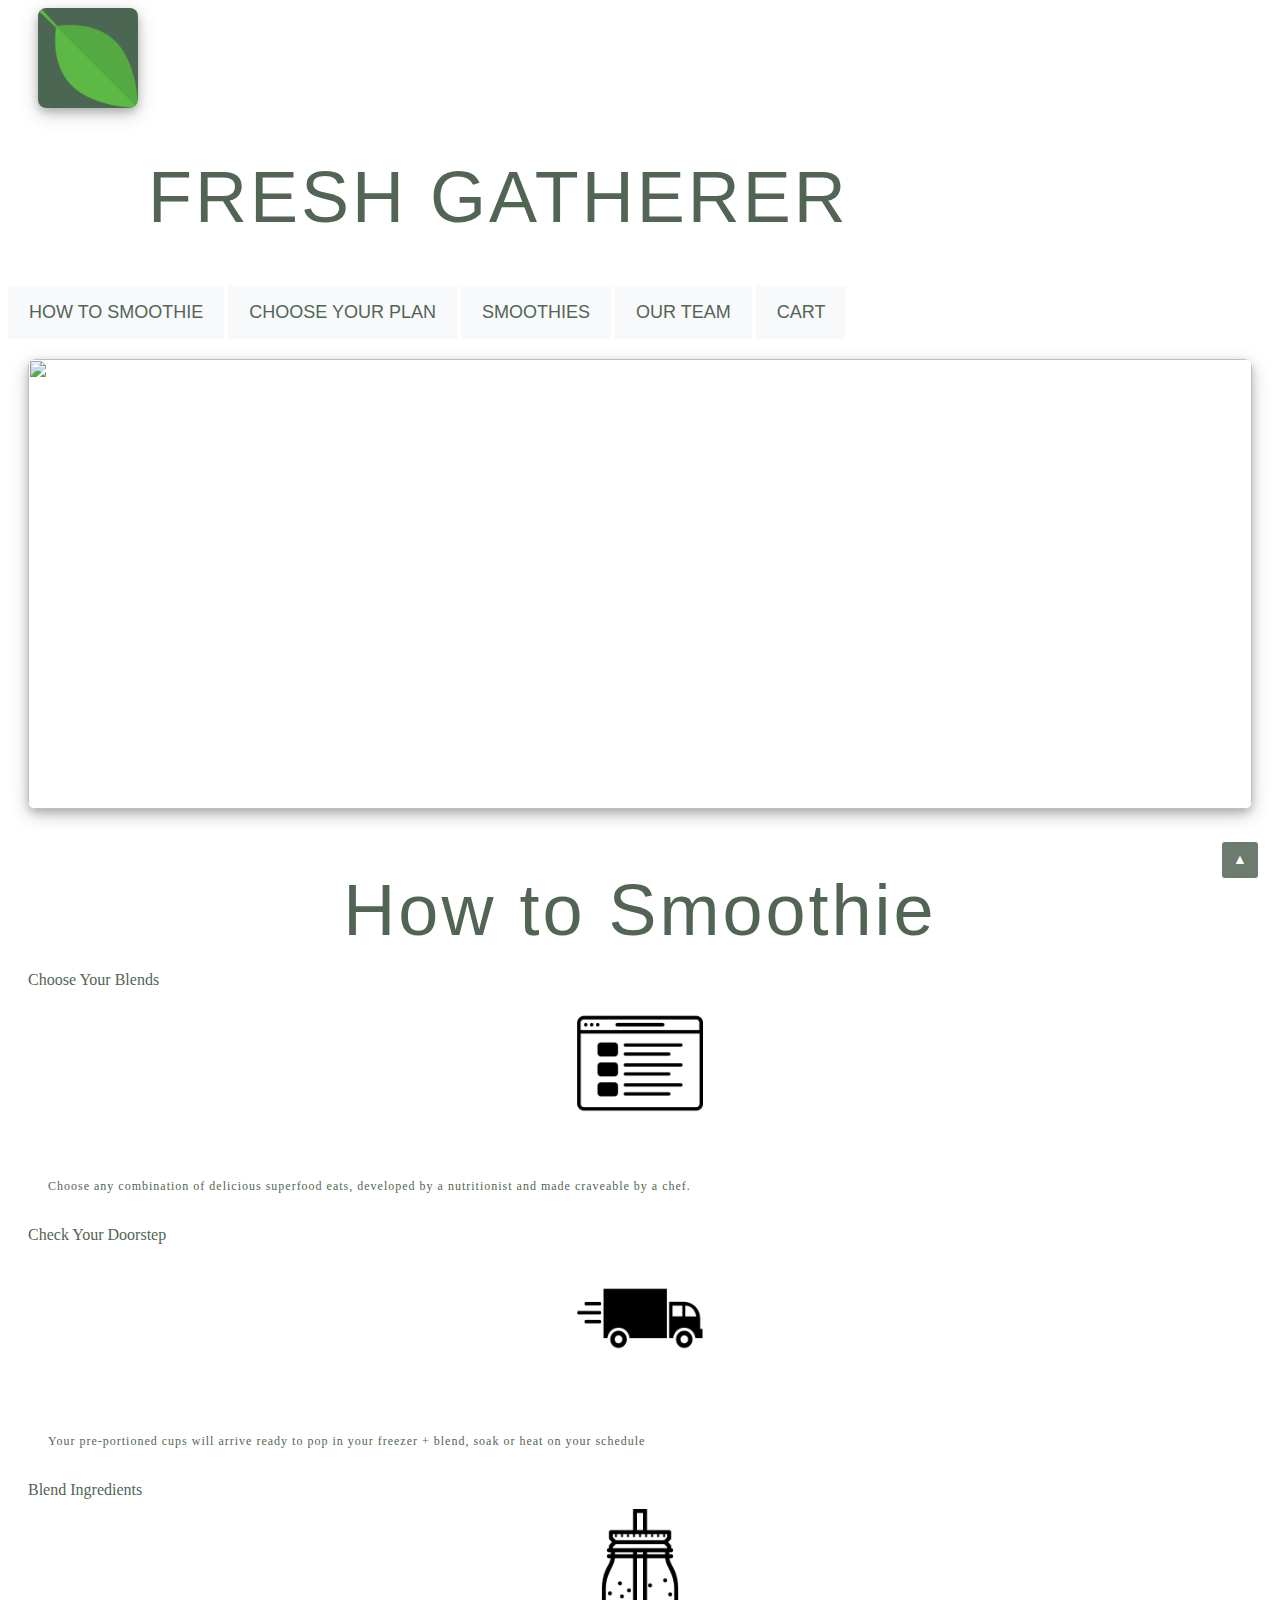
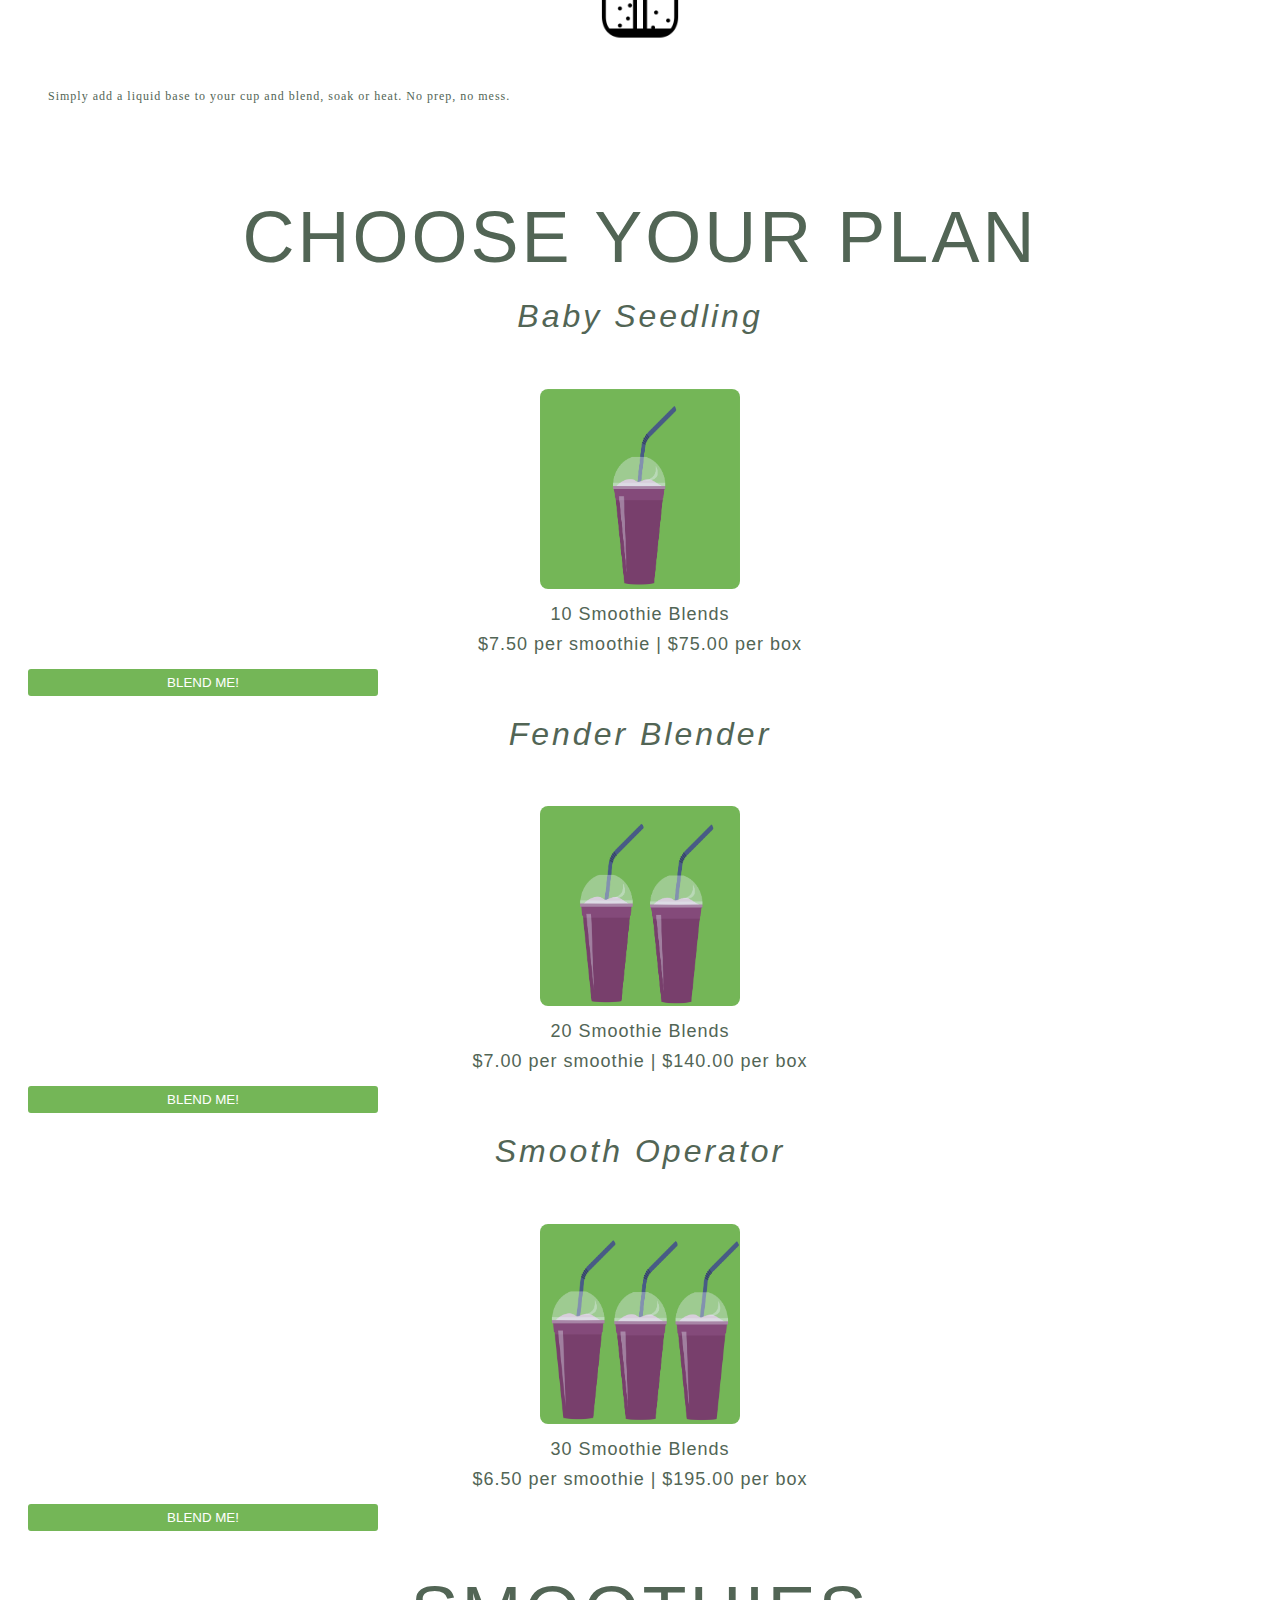
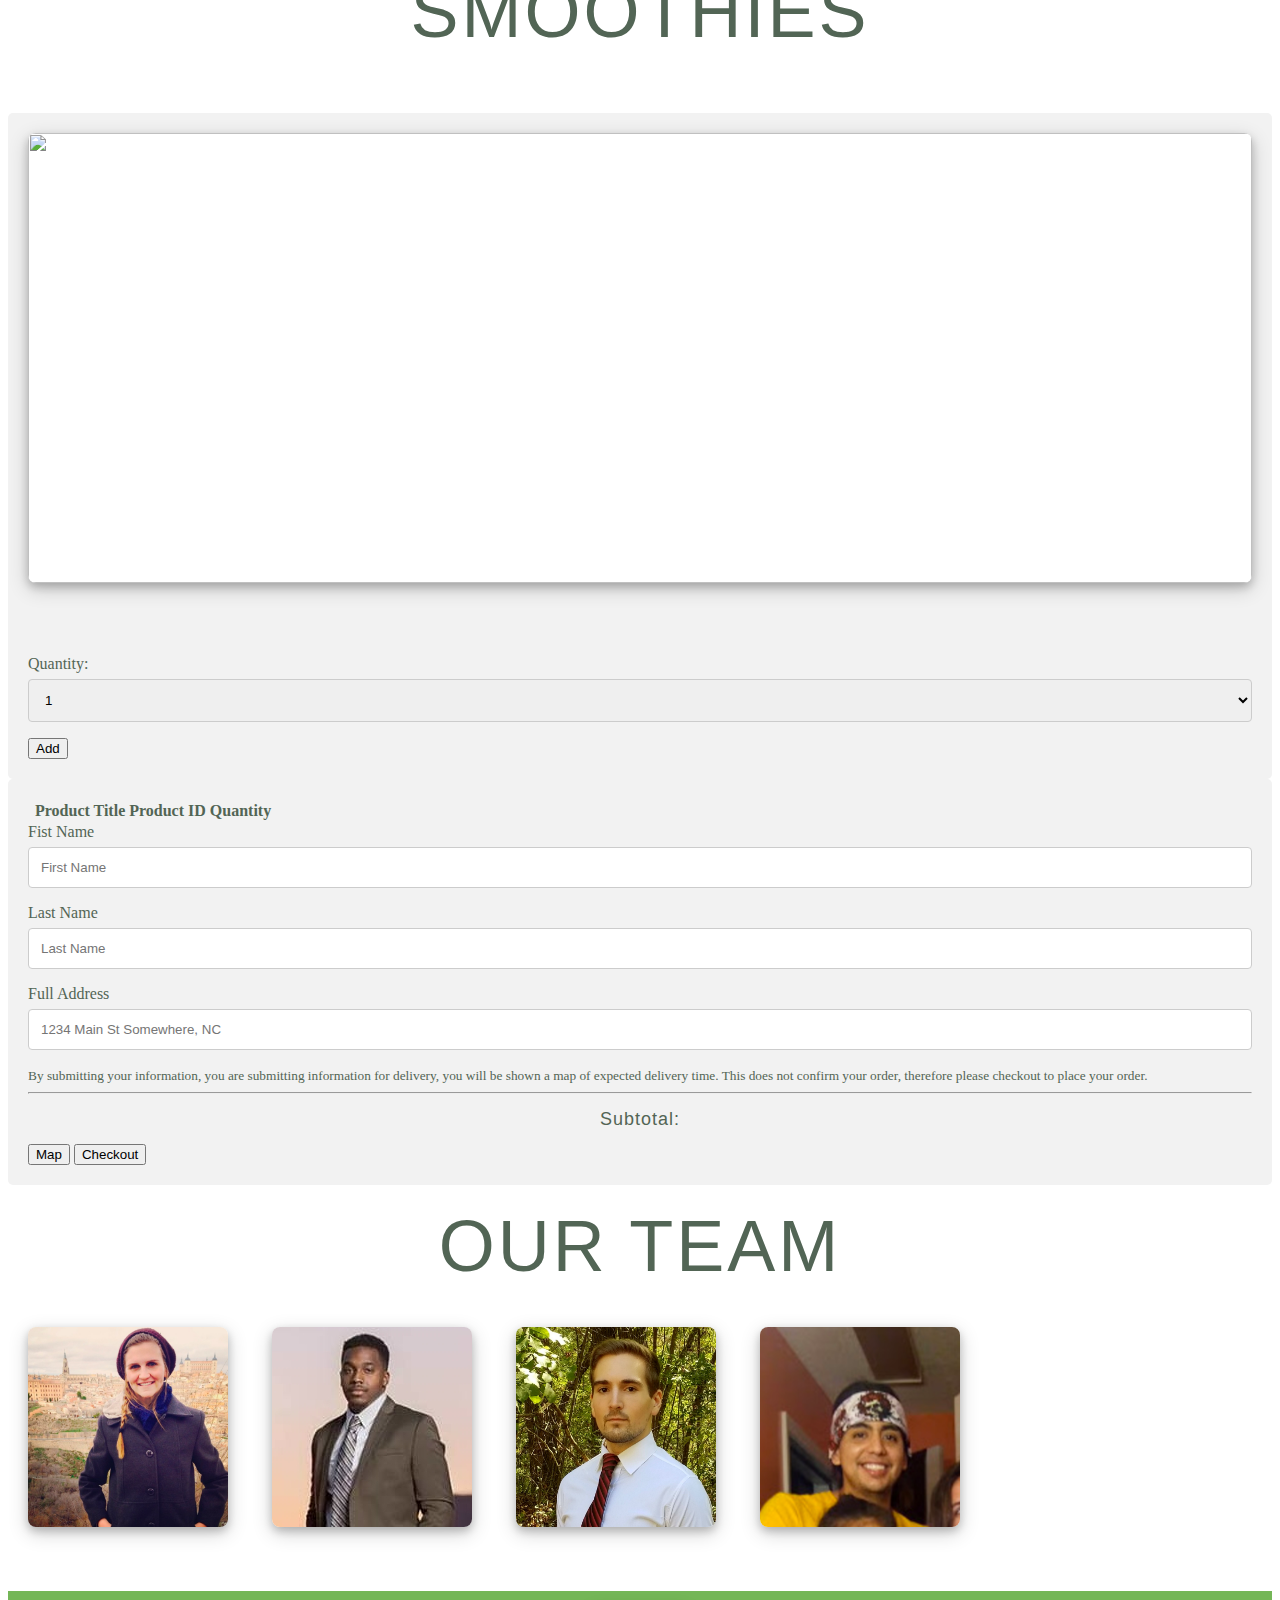
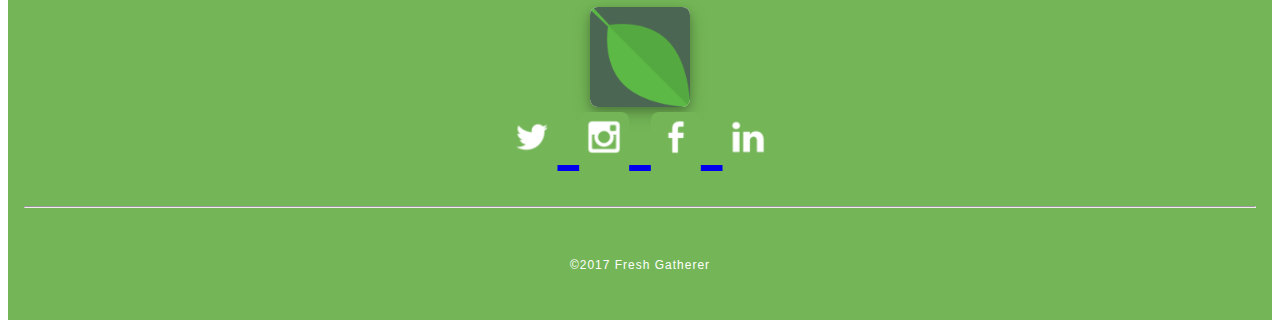
==== commit 49bf027e: "fix merge conflict" ====
--- a/index.html
+++ b/index.html
@@ -32,7 +32,7 @@
                 <h2>SMOOTHIES</h2>
             </button>
             <button class="button" type="button" onclick="smoothScroll(document.getElementById('team'))">
-                <h2>CONTACT US</h2>
+                <h2>OUR TEAM</h2>
             </button>
             <button type="button" class="button cart-btn" data-toggle="modal" data-target="#cart-modal">
                 <h2>CART</h2>
@@ -99,7 +99,7 @@
                         <strong>10 Smoothie Blends</strong>
                     </h6>
                     <h6>$7.50 per smoothie | $75.00 per box</h6>
-                    <button type="button" id="buy" class="btn btn-outline-success plan-btn" data-value=1 0>BLEND ME!</button>
+                    <button type="button" id="buy" class="btn btn-outline-success plan-btn plan-1" plan-name= "Baby Seedling" plan-cost= 75.00 plan-qty= 10>BLEND ME!</button>
                 </div>
                 <div class="col-xs-4 col-md-4">
                     <h5>
@@ -110,7 +110,7 @@
                         <strong>20 Smoothie Blends</strong>
                     </h6>
                     <h6>$7.00 per smoothie | $140.00 per box</h6>
-                    <button type="button" id="buy" class="btn btn-outline-success plan-btn" data-value=2 0>BLEND ME!</button>
+                    <button type="button" id="buy" class="btn btn-outline-success plan-btn plan-2" plan-name= "Fender Blender" plan-cost= 140.00 plan-qty= 20>BLEND ME!</button>
                 </div>
                 <div class="col-xs-4 col-md-4">
                     <h5>
@@ -121,7 +121,7 @@
                         <strong>30 Smoothie Blends</strong>
                     </h6>
                     <h6>$6.50 per smoothie | $195.00 per box</h6>
-                    <button type="button" id="buy" class="btn btn-outline-success plan-btn" data-value=3 0>BLEND ME!</button>
+                    <button type="button" id="buy" class="btn btn-outline-success plan-btn plan-3" plan-name= "Smooth Operator" plan-cost= 195.00 plan-qty= 30>BLEND ME!</button>
                 </div>
             </div>
         </div>
@@ -174,7 +174,7 @@
                                     <option>10</option>
                                 </select>
                             </div>
-                            <button type="button" class="btn btn-outline-success add-btn">Add</button>
+                            <button type="button" class="btn btn-outline-success add-btn" data-toggle = "modal" data-target = "#product-view">Add</button>
                         </div>
                     </div>
                 </div>
@@ -310,7 +310,7 @@
                         <div class="modal-footer">
                             <h6 class="subtotal">Subtotal: </h6>
                             <button type="submit" id="mapBtn" class="btn btn-primary map-btn">Map</button>
-                            <a class="checkout-link" href="#">
+                            <a class="checkout-link" href="#" target = "_blank">
                                 <button type="button" class="btn btn-success checkout-btn">Checkout</button>
                             </a>
                         </div>
@@ -325,13 +325,9 @@
     <div class="text-center" id="team">
         <h4>OUR TEAM</h4>
         <img src="assets/images/allie.png" class="team">
-        <img src="assets/images/tresean2.jpg" class="team">
-        <img src="assets/images/keivon.jpg" class="team">
+        <img src="assets/images/Tresean2.jpg" class="team">
+        <img src="assets/images/Keivon.jpg" class="team">
         <img src="assets/images/miguel.png" class="team">
-    </div>
-    <!--Contact Us -->
-    <div class=text-center id="contact">
-        <h4>CONTACT US</h4>
     </div>
     <!-- back to top  -->
     <div id="backtop" data-v-w="300, 800"> &#9650;</div>
